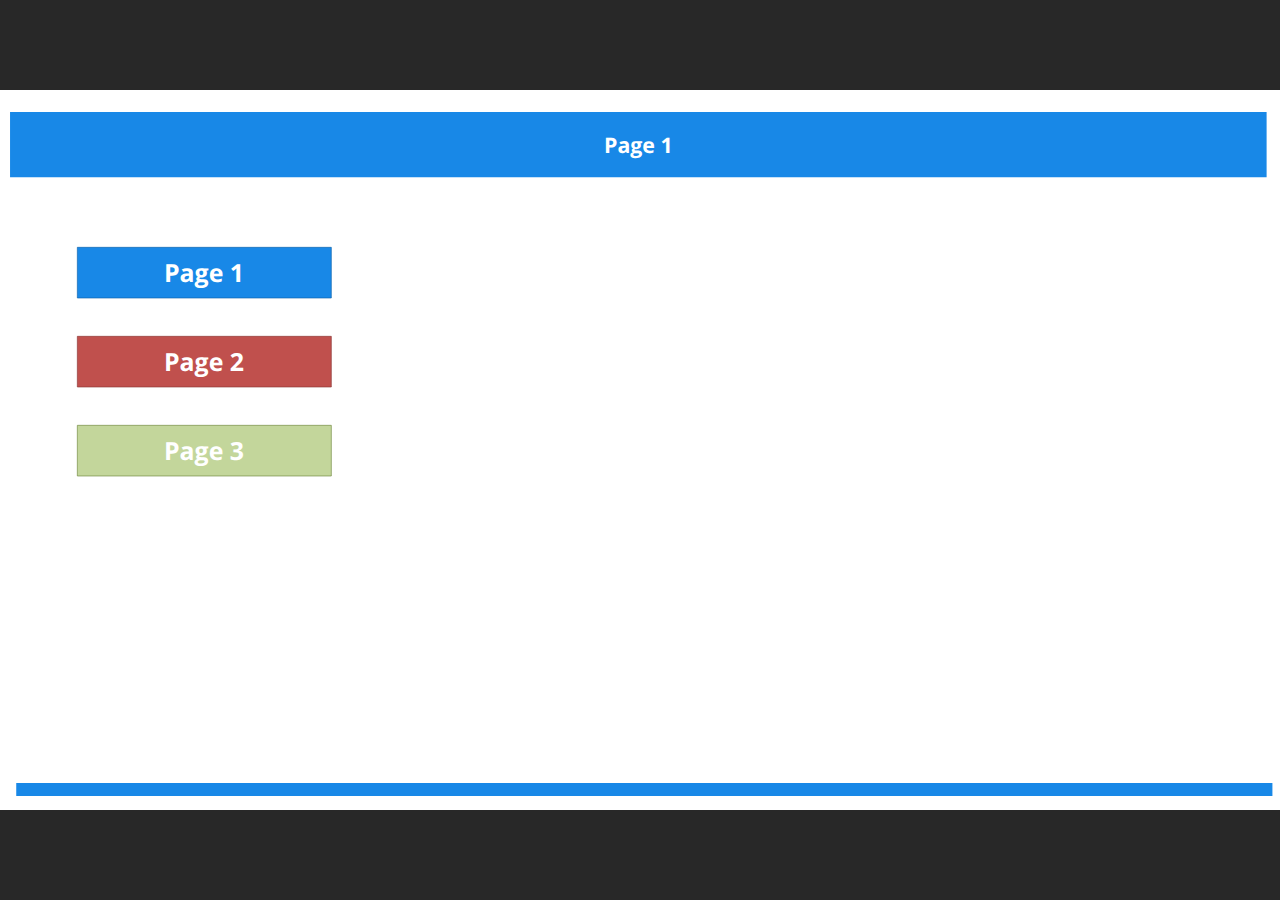
==== docs/source/HTMLTesting/HTMLTesting/Index.html @ 30d28d30 "test html package." ====
﻿<!doctype html>
<html lang="en-US">
<head>
  <meta charset="utf-8">
  <!-- Created using Storyline 360 x64 - http://www.articulate.com  -->
  <!-- version: 3.94.33511.0 -->
  <title>HTML Testing  </title>
  <meta http-equiv="x-ua-compatible" content="IE=edge"/>
  <meta name="viewport" content="width=device-width,initial-scale=1,user-scalable=no,shrink-to-fit=no,minimal-ui"/>
  <meta name="apple-mobile-web-app-capable" content="yes"/>
  <style>
    html, body { height: 100%; padding: 0; margin: 0 }
    #app { height: 100%; width: 100%; }
  </style>

  <script>
    window.DS = {};
    window.globals = {
      DATA_PATH_BASE: '',
      HAS_FRAME: true,
      HAS_SLIDE: true,

      lmsPresent: false,
      tinCanPresent: false,
      cmi5Present: false,
      aoSupport: false,
      scale: 'noscale',
      captureRc: false,
      browserSize: 'optimal',
      bgColor: '#282828',
      features: 'DropInAcc,DropInBase,DropInCore,DropInInteractions,DropInMisc,DropInVectors,DropInVideo,LayerPresentAsDialog,MultipleQuizTracking,UpdatedThemeEditor',
      themeName: 'unified',
      preloaderColor: '#FFFFFF',
      suppressAnalytics: false,
      productChannel: 'stable',
      publishSource: 'storyline',
      aid: 'aid|c17fe154-2e9f-404d-9173-cb4366ecb679',
      cid: 'faf2d0f5-e992-46c9-8f6d-4c5ea5821a64',
      playerVersion: '3.94.33511.0',
      publishTimestamp: '2024-11-22T12:56:40.0475578Z',
      maxIosVideoElements: 10,
      connectionSettings: { message: 'You%20are%20offline.%20Trying%20to%20reconnect...', useDarkTheme: false, mode: 'disabled' },
      hasFeature: function(feature) {
        return this.features.split(',').includes(feature);
      },
      
      parseParams: function(qs) {
        if (window.globals.parsedParams != null) {
          return window.globals.parsedParams;
        }
        qs = (qs || window.location.search.substr(1)).split('+').join(' ');
        var params = {},
            tokens,
            re = /[?&]?([^=]+)=([^&]*)/g;

        while (tokens = re.exec(qs)) {
          params[decodeURIComponent(tokens[1]).trim()] =
            decodeURIComponent(tokens[2]).trim();
        }
        window.globals.parsedParams = params;
        return params;
      }

    };
  </script>
  <script>
    var isIe11 = ('ActiveXObject' in window || window.MSBlobBuilder != null)
      && window.msCrypto != null && !window.ActiveXObject;
    if (isIe11) {
      window.globals.unsupportedBrowser = true;
      document.write(atob('[base64]'));
    }
  </script>

  <script>
    if (window.globals.hasFeature('MultiLanguageSinglePackageSupport')) {
      
      
    }
  </script>

  
  <script>window.THREE = { };</script>
  
</head>
<body style="background: #282828" class="cs-HTML theme-unified">
  <!-- 360 -->
  <script>!function(){var e,i=/iPhone/i,o=/iPod/i,n=/iPad/i,t=/\biOS-universal(?:.+)Mac\b/i,r=/\bAndroid(?:.+)Mobile\b/i,a=/Android/i,d=/(?:SD4930UR|\bSilk(?:.+)Mobile\b)/i,p=/Silk/i,l=/Windows Phone/i,u=/\bWindows(?:.+)ARM\b/i,b=/BlackBerry/i,s=/BB10/i,c=/Opera Mini/i,f=/\b(CriOS|Chrome)(?:.+)Mobile/i,h=/Mobile(?:.+)Firefox\b/i,v=function(e){return void 0!==e&&"MacIntel"===e.platform&&"number"==typeof e.maxTouchPoints&&e.maxTouchPoints>1&&"undefined"==typeof MSStream};e=function(e){var m={userAgent:"",platform:"",maxTouchPoints:0};e||"undefined"==typeof navigator?"string"==typeof e?m.userAgent=e:e&&e.userAgent&&(m={userAgent:e.userAgent,platform:e.platform,maxTouchPoints:e.maxTouchPoints||0}):m={userAgent:navigator.userAgent,platform:navigator.platform,maxTouchPoints:navigator.maxTouchPoints||0};var g=m.userAgent,y=g.split("[FBAN");void 0!==y[1]&&(g=y[0]),void 0!==(y=g.split("Twitter"))[1]&&(g=y[0]);var A=function(e){return function(i){return i.test(e)}}(g),w={apple:{phone:A(i)&&!A(l),ipod:A(o),tablet:!A(i)&&(A(n)||v(m))&&!A(l),universal:A(t),device:(A(i)||A(o)||A(n)||A(t)||v(m))&&!A(l)},amazon:{phone:A(d),tablet:!A(d)&&A(p),device:A(d)||A(p)},android:{phone:!A(l)&&A(d)||!A(l)&&A(r),tablet:!A(l)&&!A(d)&&!A(r)&&(A(p)||A(a)),device:!A(l)&&(A(d)||A(p)||A(r)||A(a))||A(/\bokhttp\b/i)},windows:{phone:A(l),tablet:A(u),device:A(l)||A(u)},other:{blackberry:A(b),blackberry10:A(s),opera:A(c),firefox:A(h),chrome:A(f),device:A(b)||A(s)||A(c)||A(h)||A(f)},any:!1,phone:!1,tablet:!1};return w.any=w.apple.device||w.android.device||w.windows.device||w.other.device,w.phone=w.apple.phone||w.android.phone||w.windows.phone,w.tablet=w.apple.tablet||w.android.tablet||w.windows.tablet,w}(),"object"==typeof exports&&"undefined"!=typeof module?module.exports=e:"function"==typeof define&&define.amd?define((function(){return e})):this.isMobile=e}();
    window.isMobile.apple.tablet = window.isMobile.apple.tablet ||
      (navigator.platform === 'MacIntel' && navigator.maxTouchPoints > 1);
    window.isMobile.apple.device = window.isMobile.apple.device || window.isMobile.apple.tablet;
    window.isMobile.tablet = window.isMobile.tablet || window.isMobile.apple.tablet;
    window.isMobile.any = window.isMobile.any || window.isMobile.apple.tablet;
  </script>

  <div id="focus-sink" tabindex="-1"></div>

  <div id="preso"></div>
  <script>
    (function() {

      var classTypes = [ 'desktop', 'mobile', 'phone', 'tablet' ];

      var addDeviceClasses = function(prefix, testObj) {
        var curr, i;
        for (i = 0; i < classTypes.length; i++) {
          curr = classTypes[i];
          if (testObj[curr]) {
            document.body.classList.add(prefix + curr);
          }
        }
      };

      var params = window.globals.parseParams(),
          isDevicePreview = params.devicepreview === '1',
          isPhoneOverride = params.deviceType === 'phone' || (isDevicePreview && params.phone == '1'),
          isTabletOverride = (params.deviceType === 'tablet' || isDevicePreview) && !isPhoneOverride,
          isMobileOverride = isPhoneOverride || isTabletOverride;

      var deviceView = {
        desktop: !window.isMobile.any && !isMobileOverride,
        mobile: window.isMobile.any || isMobileOverride,
        phone: isPhoneOverride || (window.isMobile.phone && !isTabletOverride),
        tablet: isTabletOverride || window.isMobile.tablet
      };

      window.globals.deviceView = deviceView;
      window.isMobile.desktop = !window.isMobile.any;
      window.isMobile.mobile = window.isMobile.any;

      addDeviceClasses('view-', deviceView);

    })();
  </script>
  
  <script src='story_content/triggers.js' type=text/javascript></script>
<script src='story_content/user.js' type=text/javascript></script>
  <div class="slide-loader"></div>

  <script>
    var doc = document, loader = doc.body.querySelector('.slide-loader'); [ 1, 2, 3 ].forEach(function(n) { var d = doc.createElement('div'); d.style.backgroundColor = window.globals.preloaderColor; d.classList.add('mobile-loader-dot'); d.classList.add('dot' + n); loader.appendChild(d); });
  </script>

  <div class="mobile-load-title-overlay" style="display: none">
    <div class="mobile-load-title">HTML Testing  </div>
  </div>

  <div class="mobile-chrome-warning"></div>

  
<style>
  .warn-connection-dialog {
    display: none;
    background: transparent;
    pointer-events: all;
    position: fixed;
    left: 0;
    top: 0;
    width: 100%;
    height: 100%;
    z-index: 999;
  }

  .warn-connection-content {
    pointer-events: all;
    border-radius: 4px;
    background: white;
    border: 1px solid #E7E7E7;
    color: #333333;
    box-shadow: 0 2px 4px rgba(0, 0, 0, 0.25);
    transition: all 150ms ease-out;
    position: absolute;
    white-space: nowrap;
  }

  .view-phone.is-landscape .warn-connection-content {
    left: 23px;
    bottom: 23px;
  }

  .view-tablet.is-landscape .warn-connection-content {
    left: 50%;
    top: 20px;
    transform: translateX(-50%);
  }

  .view-mobile.is-portrait .warn-connection-content {
    transform: translate(-50%, calc(-100% - 15px));
  }

  .warn-connection-content p {
    display: inline-block;
    margin: 0 8px 0 0;
    line-height: 33px;
    font-size: 11px;
  }

  .warn-connection-content svg {
    position: relative;
    vertical-align: middle;
    margin: 0 2px 2px 8px;
  }

  .view-desktop .warn-connection-content {
    left: 1.5em;
    bottom: 1.5em;
  }

  .view-desktop .warn-connection-content p {
    font-size: 1.1em;
  }

  .is-offline .warn-connection-dialog {
    display: block;
  }

  .is-offline .cs-panel * {
    pointer-events: none !important;
  }

  .is-offline .cs-panel {
    pointer-events: all !important;
  }

  .is-offline #nav-controls * {
    pointer-events: none !important;
  }

  .is-offline #nav-controls {
    pointer-events: all !important;
  }
</style>

<div class="warn-connection-dialog" role="alertdialog" aria-modal="true" tabindex="0" aria-labelledby="warn-connection-message">
  <div class="warn-connection-content">
    <svg width="17" height="15" viewBox="0 0 17 15" xmlns="http://www.w3.org/2000/svg">
      <path fill="#8F0000" stroke="white" d="M16.07,12.98 L15.88,12.23 L9.51,1.21 C8.97,0.26,7.6,0.26,7.06,1.21 L0.69,12.23 C0.15,13.16,0.81,14.36,1.91,14.36 H14.65 C15.47,14.36,16.05,13.7,16.07,12.98 Z"/>
      <path fill="white" stroke="white" d="M8.58,5.5 C8.35,5.28,8.5,5.35,8.21,5.32 C8.09,5.35,7.97,5.49,7.96,5.67 C7.97,5.79,7.98,5.92,7.98,6.04 L7.98,6.04 C7.99,6.17,8,6.31,8.01,6.43 L8.01,6.44 C8.03,6.92,8.06,7.41,8.09,7.9 L8.09,7.9 C8.12,8.39,8.14,8.88,8.17,9.37 C8.17,9.39,8.18,9.42,8.2,9.44 C8.23,9.46,8.25,9.47,8.28,9.47 C8.31,9.47,8.34,9.46,8.35,9.44 C8.37,9.43,8.38,9.4,8.39,9.35 L8.39,9.34 C8.39,9.24,8.4,9.15,8.4,9.05 L8.4,9.05 C8.41,8.96,8.41,8.86,8.42,8.75 C8.43,8.44,8.45,8.12,8.47,7.81 L8.47,7.81 C8.49,7.49,8.51,7.18,8.53,6.87 C8.55,6.46,8.56,6.05,8.59,5.64 L8.6,5.62 C8.6,5.57,8.59,5.53,8.58,5.5 L8.21,5.32 Z"/>
      <circle fill="white" stroke="white" cx="8.3" cy="11.35" r="0.3"/>
    </svg>
    <p id="warn-connection-message">You are offline. Trying to reconnect...</p>
  </div>
</div>

<script>
  (function() {
    window.DS.connection = {
      warningShown: false,
      assets: {},
      loadingAssetGroup: false,
      retryDelay: 500
    };

    var connectionSettings = window.globals.connectionSettings || {};

    var useConnectionMessages = window.AbortController != null &&
      window.location.protocol != 'file:' &&
      connectionSettings.mode === 'normal';

    window.DS.connection.useConnectionMessages = useConnectionMessages;

    var assetCount = 0;
    var checkLoadedId;


    if (useConnectionMessages && connectionSettings != null) {
      var contentEl = document.querySelector('.warn-connection-content');
      var messageEl = contentEl.querySelector('p');

      if (connectionSettings.useDarkTheme) {
        contentEl.style.borderColor = '#BABBBA';
        contentEl.style.backgroundColor = '#282828';
        contentEl.style.color = '#FFFFFF';
      }

      if (connectionSettings.message != null) {
        messageEl.textContent = window.decodeURIComponent(connectionSettings.message);
      }
    }

    function checkAssetsReady() {
      for (var i in DS.connection.assets) {
        if (!DS.connection.assets[i].success) {
          return false;
        }
      }
      return true;
    }

    function stopAssetGroup() {
      if (!useConnectionMessages) { return; }

      assetCount = 0;

      DS.connection.oldAssetGroup = DS.connection.assets;
      DS.connection.assets = {};
      DS.connection.loadingAssetGroup = false;
      clearInterval(checkLoadedId);
    }

    function startAssetGroup() {
      if (!useConnectionMessages) { return; }
      var ticks = 0;
      clearInterval(checkLoadedId);
      checkLoadedId = setInterval(function() {
        var loaded = 0;
        if (assetCount === 0 && loaded === 0) {
          clearInterval(checkLoadedId);
          return;
        }

        for (var i in DS.connection.assets) {
          if (DS.connection.assets[i].success) {
            loaded++;
          }
        }

        if (assetCount === loaded && checkAssetsReady()) {
          for (var i in DS.connection.assets) {
            if (DS.connection.assets[i].action) {
              DS.connection.assets[i].action();
            }
          }
          hideWarning();
          stopAssetGroup();
        }
      }, 100)
    }

    function requiredAsset(url, action, retry, type) {
      if (!useConnectionMessages) { return; }
      if (DS.connection.assets[url]) { return; }

      DS.connection.assets[url] = {
        success: false, action: action, retry: retry, type: type
      };
      assetCount = Object.keys(DS.connection.assets).length;
      if (!DS.connection.loadingAssetGroup) {
        startAssetGroup();
      }
      DS.connection.loadingAssetGroup = true;
    }

    function assetLoaded(url) {
      if (!useConnectionMessages) { return; }
      if (DS.connection.assets[url]) {
        DS.connection.assets[url].success = true;
      }
    }

    function assetFailed(url) {
      if (!useConnectionMessages) { return; }
      if (!DS.connection.assets[url]) {
        if (/\.js$/.test(url) && url.indexOf('transcripts') === -1) {
          setTimeout(function() {
            if (DS.connection.lastSlideLoaded != null) {
              DS.connection.lastSlideLoaded();
            }
          }, DS.connection.retryDelay);
        }
        return;
      }
      if (!DS.connection.warningShown) { showWarning(); }
      if (DS.connection.assets[url].retry) {
        setTimeout(function() {
          if (!DS.connection.assets[url].success) {
            DS.connection.assets[url].retry()
          }
        }, DS.connection.retryDelay);
      }
    }

    function hideWarning() {
      document.body.classList.remove('is-offline');
      DS.connection.warningShown = false;
      enableKeys();
    }
    DS.connection.hideWarning = hideWarning

    function showWarning(btn) {
      document.body.classList.add('is-offline')
      DS.connection.warningShown = true;
      updateWarningPosition();
      disableKeys();
    }

    function updateWarningPosition() {
      if (!DS.connection.warningShown) {
        return;
      }

      var isPortrait = document.body.classList.contains('is-portrait');
      var isMobile = document.body.classList.contains('view-mobile');
      var warningEl = document.querySelector('.warn-connection-content');

      if (isPortrait && isMobile) {
        var slide = document.querySelector('.primary-slide');
        var slideRect = slide != null
          ? slide.getBoundingClientRect()
          : { top: window.innerHeight, left: 0, width: window.innerWidth };

        warningEl.style.top = `${slideRect.top}px`
        warningEl.style.left = `${slideRect.left + slideRect.width / 2}px`
      } else {
        warningEl.style.top = null;
        warningEl.style.left = null;
      }

      window.requestAnimationFrame(updateWarningPosition);
    }

    function onDisableKeyDown(e) {
      e.preventDefault();
      e.stopImmediatePropagation();
    }

    function onDisableKeyUp(e) {
      e.preventDefault();
      e.stopImmediatePropagation();
    }

    var accStyle = document.createElement('style');
    var warnDialogEl = document.querySelector('.warn-connection-dialog');

    function disableKeys() {
      if (DS.views && DS.views.nsStack && DS.views.nsStack.length === 1) {
        DS.views.nsStack[0].tabReachable = false
        DS.views.nsStack[0].updateTabIndex(true, true);
      }

      accStyle.innerHTML = '.acc-shadow-dom { display: none; }';
      document.body.appendChild(accStyle);

      warnDialogEl.parentNode.append(warnDialogEl);
      warnDialogEl.focus();
    }

    function enableKeys() {
      accStyle.remove();
      if (DS.views && DS.views.nsStack && DS.views.nsStack.length === 1 && DS.views.nsStack[0].name === '_frame') {
        DS.views.nsStack[0].tabReachable = true;
        DS.views.nsStack[0].updateTabIndex();
      }
    }

    // these will all be noops if the feature flag isn't set in
    // the data and `window.globals.features`
    DS.connection.requiredAsset = requiredAsset;
    DS.connection.assetLoaded = assetLoaded;
    DS.connection.assetFailed = assetFailed;
    DS.connection.stopAssetGroup = stopAssetGroup;
    DS.connection.startAssetGroup = startAssetGroup;
  })();
</script>


  <script>
    
    if (window.autoSpider && window.vInterfaceObject) {
      document.querySelector('.mobile-load-title-overlay').style.display = 'none';
    }
  </script>

  

  <link rel="stylesheet" href="html5/data/css/output.min.css" data-noprefix/>
</body>
<script src="html5/lib/scripts/bootstrapper.min.js"></script>
</html>
---- docs/source/HTMLTesting/HTMLTesting/html5/data/css/output.min.css ----
@font-face {
  font-family: 'LatoBold Charset1_ Bold2E542850';
  src: url('[data-uri]');
  font-style: normal;
  font-weight: normal;
}
@font-face {
  font-family: 'Lato Charset1_ 6DYncIAYF6C601F3';
  src: url('[data-uri]');
  font-style: normal;
  font-weight: normal;
}
@font-face {
  font-family: 'Open SansBold CharsBold15A2DD6D';
  src: url('[data-uri]');
  font-style: normal;
  font-weight: normal;
}
@font-face {
  font-family: 'Open SansBold CharsBoldE47A47C6';
  src: url('[data-uri]');
  font-style: normal;
  font-weight: normal;
}
.cs-HTML {
  background: rgba(40, 40, 40, 1);
}
.cs-npnxnanbnsnfns00000000001 .cs-infopanel  {
  box-shadow: 0 1px 0 rgba(0, 0, 0, 0);
  background: rgba(255, 255, 255, 1);
}
.cs-npnxnanbnsnfns00000000001 .cs-infopanel .cs-link {
  color: rgba(186, 187, 186, 1);
}
.cs-npnxnanbnsnfns00000000001 .cs-infopanel .cs-link:hover {
  color: rgba(255, 255, 255, 1);
}
.cs-npnxnanbnsnfns00000000001 .cs-infopanel .cs-name {
  color: rgba(68, 68, 68, 1);
}
.cs-npnxnanbnsnfns00000000001 .cs-infopanel .cs-title {
  color: rgba(153, 153, 153, 1);
}
.cs-npnxnanbnsnfns00000000001 .cs-infopanelpopup  {
  box-shadow: 0 1px 0 rgba(0, 0, 0, 0);
  background: rgba(0, 0, 0, 0);
}
.cs-npnxnanbnsnfns00000000001 .cs-infopanelpopup .cs-link {
  color: rgba(255, 0, 0, 1);
}
.cs-npnxnanbnsnfns00000000001 .cs-infopanelpopup .cs-link:hover {
  color: rgba(255, 255, 255, 1);
}
.cs-npnxnanbnsnfns00000000001 .cs-infopanelpopup .cs-name {
  color: rgba(255, 255, 255, 1);
}
.cs-npnxnanbnsnfns00000000001 .cs-infopanelpopup .cs-bio {
  color: rgba(186, 187, 186, 1);
}
.cs-npnxnanbnsnfns00000000001 .cs-timer  {
  color: rgba(186, 187, 186, 1);
}
.cs-npnxnanbnsnfns00000000001 .cs-duration stop:first-child {
  stop-color: rgba(60, 60, 60, 1);
}
.cs-npnxnanbnsnfns00000000001 .cs-duration stop:last-child {
  stop-color: rgba(60, 60, 60, 1);
}
.cs-npnxnanbnsnfns00000000001 .cs-elapsed stop:first-child {
  stop-color: rgba(254, 227, 71, 1);
}
.cs-npnxnanbnsnfns00000000001 .cs-elapsed stop:last-child {
  stop-color: rgba(254, 227, 71, 1);
}
.cs-npnxnanbnsnfns00000000001 .cs-timer .cs-pie .cs-innerstroke {
  stroke: rgba(199, 199, 199, 1);
}
.cs-npnxnanbnsnfns00000000001 .cs-timer .cs-pie .cs-innerborder {
  stroke: rgba(255, 255, 255, 1);
}
.cs-npnxnanbnsnfns00000000001 .cs-window  {
  box-shadow: 0 8px 5px rgba(0, 0, 0, 0.2);
  border-color: rgba(49, 99, 0, 0);
  background: rgba(33, 33, 33, 1);
  color: rgba(248, 248, 248, 1);
}
.cs-npnxnanbnsnfns00000000001 .cs-window .cs-diva {
  border-color: rgba(78, 78, 78, 1);
}
.cs-npnxnanbnsnfns00000000001 .cs-window .cs-divb {
  border-color: rgba(78, 78, 78, 0);
}
.cs-npnxnanbnsnfns00000000001 .cs-editor .cs-editor-slide {
  color: rgba(226, 226, 226, 1);
}
.cs-npnxnanbnsnfns00000000001 .cs-editor .cs-editor-html {
  color: rgba(186, 187, 186, 1);
}
.cs-npnxnanbnsnfns00000000001 .cs-editor .cs-editor-button {
  text-shadow: 0 1px 0 rgba(0, 0, 0, 0);
  color: rgba(255, 255, 255, 1);
  border-color: rgba(211, 211, 211, 1);
  background: rgba(34, 34, 34, 1);
}
.cs-npnxnanbnsnfns00000000001 .cs-editor .cs-editor-button:hover {
  background: rgba(68, 68, 68, 1);
}
.cs-npnxnanbnsnfns00000000001 .cs-editor .cs-editor-button:active {
  background: rgba(68, 68, 68, 1);
}
.cs-npnxnanbnsnfns00000000001 .cs-listitem  {
  color: rgba(186, 187, 186, 1);
  border-color: none;
  border: 1px solid transparent;
}
.cs-npnxnanbnsnfns00000000001 .cs-listitem:hover {
  background: rgba(255, 255, 255, 0.06);
  border-color: rgba(108, 108, 108, 1) !important;
  border-width: 1px;
  border-radius: 2px;
  border-style: solid;
  box-sizing: border-box;
}
.cs-npnxnanbnsnfns00000000001 .cs-listitem.hover {
  background: rgba(255, 255, 255, 0.06);
  border-color: rgba(108, 108, 108, 1) !important;
  border-width: 1px;
  border-radius: 2px;
  border-style: solid;
  box-sizing: border-box;
}
.cs-npnxnanbnsnfns00000000001 .cs-glossary  {
  color: rgba(186, 187, 186, 1);
}
.cs-npnxnanbnsnfns00000000001 .cs-glossary .cs-scrolling-panel {
  background: rgba(0, 0, 0, 0);
}
.cs-npnxnanbnsnfns00000000001 .cs-glossary .cs-term.cs-selected .cs-choice-list-trigger {
  color: rgba(255, 255, 255, 1);
  background: rgba(255, 255, 255, 1);
}
.cs-npnxnanbnsnfns00000000001 .cs-glossary .cs-term.cs-selected .cs-choice-list-trigger:focus {
  color: rgba(255, 255, 255, 1);
  background: rgba(255, 255, 255, 1);
}
.cs-npnxnanbnsnfns00000000001 .cs-glossary .cs-term:hover .cs-choice-list-trigger {
  background: rgba(186, 187, 186, 1);
}
.cs-npnxnanbnsnfns00000000001 .cs-glossary .cs-term.hover .cs-choice-list-trigger {
  background: rgba(186, 187, 186, 1);
}
.cs-npnxnanbnsnfns00000000001 .cs-glossary .cs-term .cs-choice-list-trigger:focus {
  background: rgba(186, 187, 186, 1);
}
.cs-npnxnanbnsnfns00000000001 .cs-glossary .cs-diva {
  border-color: rgba(0, 0, 0, 0);
}
.cs-npnxnanbnsnfns00000000001 .cs-glossary .cs-divb {
  border-color: rgba(0, 0, 0, 0);
}
.cs-npnxnanbnsnfns00000000001 .cs-glossary .cs-divc {
  border-color: rgba(0, 0, 0, 0);
}
.cs-npnxnanbnsnfns00000000001 .cs-glossary .cs-heading {
  color: rgba(248, 248, 248, 1);
  font-weight: 700;
}
.note-content p span {
  color: rgba(186, 187, 186, 1);
  line-height: 1.4em;
  font-size: 103.769%;
}
.cs-npnxnanbnsnfns00000000001 .cs-resource .cs-separator {
  border-color: rgba(0, 0, 0, 0);
}
.cs-npnxnanbnsnfns00000000001 .cs-outline  {
  color: rgba(45, 45, 45, 1);
}
.cs-npnxnanbnsnfns00000000001 .cs-outline .cs-diva {
  border-color: rgba(0, 0, 0, 0);
}
.cs-npnxnanbnsnfns00000000001 .cs-outline .cs-divb {
  border-color: rgba(0, 0, 0, 0);
}
.cs-npnxnanbnsnfns00000000001 .cs-outline .cs-divc {
  border-color: rgba(0, 0, 0, 0);
}
.cs-npnxnanbnsnfns00000000001 .cs-outline .cs-search-filter:hover {
  color: rgba(0, 0, 0, 0);
}
.cs-npnxnanbnsnfns00000000001 .cs-outline .cs-search-filter.hover {
  color: rgba(0, 0, 0, 0);
}
.cs-npnxnanbnsnfns00000000001 .cs-transcript  {
  color: rgba(255, 255, 255, 1);
}
.cs-npnxnanbnsnfns00000000001 .cs-transcript .cs-div {
  border-color: rgba(0, 0, 0, 0);
}
.cs-npnxnanbnsnfns00000000001 .cs-tabs:not(.topmenu-item) {
  color: rgba(248, 248, 248, 1);
}
.cs-npnxnanbnsnfns00000000001 .cs-tabs .cs-inner-button:not(.topmenu-item) {
  text-shadow: 0 1px 0 rgba(0, 0, 0, 0);
}
.cs-npnxnanbnsnfns00000000001 .cs-tabs:hover:not(.topmenu-item) {
  color: rgba(248, 248, 248, 1);
}
.cs-npnxnanbnsnfns00000000001 .cs-tabs.cs-selected {
  background: rgba(0, 0, 0, 0);
  color: rgba(248, 248, 248, 1);
}
.cs-npnxnanbnsnfns00000000001 .cs-seekcontrol  {
  background: rgba(0, 0, 0, 0);
  border-color: rgba(0, 0, 0, 0);
}
.cs-npnxnanbnsnfns00000000001 .cs-seekcontrol .cs-button:hover .cs-icon {
  fill: rgba(255, 255, 255, 1);
}
.cs-npnxnanbnsnfns00000000001 .cs-seekcontrol .cs-button.hover .cs-icon {
  fill: rgba(255, 255, 255, 1);
}
.cs-npnxnanbnsnfns00000000001 .cs-seekcontrol .cs-button .cs-icon-shadow {
  fill: rgba(0, 0, 0, 0);
}
.cs-npnxnanbnsnfns00000000001 .cs-seekcontrol .cs-button .cs-icon {
  fill: rgba(180, 180, 180, 1);
}
.cs-npnxnanbnsnfns00000000001 .cs-seekcontrol .cs-seek .cs-fill {
  background: rgba(255, 255, 255, 0.6);
}
.cs-npnxnanbnsnfns00000000001 .cs-seekcontrol .cs-seek {
  background: rgba(108, 108, 108, 1);
  border-color: rgba(0, 0, 0, 0);
}
.cs-npnxnanbnsnfns00000000001 .cs-searchinput .cs-input {
  color: rgba(186, 187, 186, 1);
  border-color: rgba(0, 0, 0, 0);
  background: rgba(255, 255, 255, 0.06);
}
.cs-npnxnanbnsnfns00000000001 .cs-searchinput .cs-input:focus {
  color: rgba(248, 248, 248, 1);
  background: rgba(41, 41, 41, 1);
}
.cs-npnxnanbnsnfns00000000001 .cs-searchinput .cs-input:hover {
  box-shadow: inset 0 0 1px 0 rgba(69, 126, 19, 0);
}
.cs-npnxnanbnsnfns00000000001 .cs-searchinput .cs-input.hover {
  box-shadow: inset 0 0 1px 0 rgba(69, 126, 19, 0);
}
.cs-npnxnanbnsnfns00000000001 .cs-searchinput .cs-button .cs-icon {
  fill: rgba(186, 187, 186, 1);
}
.cs-npnxnanbnsnfns00000000001 .cs-searchinput .cs-button:hover {
  fill: rgba(63, 133, 0, 1);
}
.cs-npnxnanbnsnfns00000000001 .cs-searchinput .cs-button.hover {
  fill: rgba(63, 133, 0, 1);
}
.cs-npnxnanbnsnfns00000000001 .cs-menu  {
  box-shadow: 0 1px 0 rgba(0, 0, 0, 0);
  background: rgba(33, 33, 33, 1);
}
.cs-npnxnanbnsnfns00000000001 .cs-topmenu-item.active .cs-tab {
  background: rgba(33, 33, 33, 1);
}
.cs-npnxnanbnsnfns00000000001 .cs-logo  {
  box-shadow: 0 1px 0 rgba(37, 75, 0, 1);
  background: rgba(255, 255, 255, 0);
}
.cs-npnxnanbnsnfns00000000001 .cs-checkbox  {
  color: rgba(255, 255, 255, 1);
}
.cs-npnxnanbnsnfns00000000001 .cs-checkbox:hover {
  border-color: rgba(175, 221, 130, 1);
}
.cs-npnxnanbnsnfns00000000001 .cs-checkbox.hover {
  border-color: rgba(175, 221, 130, 1);
}
.cs-npnxnanbnsnfns00000000001 .cs-checkbox .cs-box {
  color: rgba(255, 255, 255, 1);
  border-color: rgba(42, 83, 0, 1);
}
.cs-npnxnanbnsnfns00000000001 .cs-checkbox .cs-box:checked::after {
  color: rgba(43, 196, 0, 1);
}
.cs-npnxnanbnsnfns00000000001 .cs-button  {
  text-shadow: 0 1px 0 rgba(0, 0, 0, 0);
  color: rgba(186, 187, 186, 1);
  border-color: rgba(0, 0, 0, 0);
  background: rgba(0, 0, 0, 0);
  box-shadow: 0 1px 0 rgba(0, 0, 0, 0);
}
.cs-npnxnanbnsnfns00000000001 .cs-button .cs-icon {
  fill: rgba(186, 187, 186, 1);
}
.cs-npnxnanbnsnfns00000000001 .cs-button .cs-icon-shadow {
  fill: rgba(0, 0, 0, 0);
}
.cs-npnxnanbnsnfns00000000001 .cs-button:hover {
  background: rgba(248, 248, 248, 1);
}
.cs-npnxnanbnsnfns00000000001 .cs-button.hover {
  background: rgba(248, 248, 248, 1);
}
.cs-npnxnanbnsnfns00000000001 .cs-button:active {
  background: rgba(0, 0, 0, 0);
}
.cs-npnxnanbnsnfns00000000001 .cs-button.cs-disabled:hover {
  background: rgba(0, 0, 0, 0);
}
.cs-npnxnanbnsnfns00000000001 .cs-button.cs-disabled.hover {
  background: rgba(0, 0, 0, 0);
}
.cs-npnxnanbnsnfns00000000001 .cs-button.cs-disabled:active {
  background: rgba(0, 0, 0, 0);
}
.cs-npnxnanbnsnfns00000000001 .cs-button.cs-volume:hover {
  background: rgba(0, 0, 0, 0);
}
.cs-npnxnanbnsnfns00000000001 .cs-button.cs-volume.hover {
  background: rgba(0, 0, 0, 0);
}
.cs-npnxnanbnsnfns00000000001 .cs-button.cs-volume:active {
  background: rgba(0, 0, 0, 0);
}
.cs-npnxnanbnsnfns00000000001.cs-base  {
  color: rgba(186, 187, 186, 1);
  border-color: rgba(40, 40, 40, 1);
  background: rgba(40, 40, 40, 1);
}
.cs-npnxnanbnsnfns00000000001.cs-base .cs-separator .cs-diva {
  background: rgba(69, 69, 69, 1);
}
.cs-npnxnanbnsnfns00000000001.cs-base .cs-separator .cs-divb {
  background: rgba(0, 0, 0, 0);
}
.cs-npnxnanbnsnfns00000000001.cs-base .cs-topmenu-item.active .cs-tab {
  border-color: rgba(69, 69, 69, 1);
}
.cs-npnxnanbnsnfns00000000001.cs-base .cs-topmenu-item.active .cs-panel {
  border-color: rgba(69, 69, 69, 1);
}
.cs-npnxnanbnsnfns00000000001.cs-base .cs-left {
  background: rgba(33, 33, 33, 1);
}
.cs-npnxnanbnsnfns00000000001.cs-base .cs-area-primary .cs-slide-container {
  background: rgba(40, 40, 40, 1);
}
.cs-npnxnanbnsnfns00000000001.cs-base.cs-custom-theme .cs-brandhighlight-bg {
  background: rgba(79, 189, 244, 1) !important;
}
.cs-npnxnanbnsnfns00000000001.cs-base.cs-custom-theme .cs-brandhighlight-secondary-bg {
  background: rgba(255, 255, 255, 1) !important;
}
.cs-npnxnanbnsnfns00000000001.cs-base.cs-custom-theme .cs-brandhighlight-border {
  border-color: rgba(79, 189, 244, 1) !important;
}
.cs-npnxnanbnsnfns00000000001.cs-base.cs-custom-theme .cs-brandhighlight-text {
  color: rgba(79, 189, 244, 1) !important;
}
.cs-npnxnanbnsnfns00000000001.cs-base.cs-custom-theme .cs-brandhighlight-fill {
  fill: rgba(79, 189, 244, 1) !important;
}
.cs-npnxnanbnsnfns00000000001.cs-base.cs-custom-theme .cs-listitem.cs-selected {
  background-color: rgba(255, 255, 255, 0.06) !important;
}
.cs-npnxnanbnsnfns00000000001 .cs-volume::-moz-range-thumb {
  border-color: rgba(43, 85, 0, 1);
  box-shadow: inset 0 0 1px 0 rgba(43, 85, 0, 1);
  background: rgba(255, 255, 255, 1);
}
.cs-npnxnanbnsnfns00000000001 .cs-volume::-ms-thumb {
  border-color: rgba(43, 85, 0, 1);
  box-shadow: inset 0 0 1px 0 rgba(43, 85, 0, 1);
  background: rgba(255, 255, 255, 1);
}
.cs-npnxnanbnsnfns00000000001 .cs-volume::-webkit-slider-thumb {
  border-color: rgba(43, 85, 0, 1);
  box-shadow: inset 0 0 1px 0 rgba(43, 85, 0, 1);
  background: rgba(255, 255, 255, 1);
}
.cs-npnxnanbnsnfns00000000001 .cs-volume::-moz-range-track {
  border-color: rgba(66, 140, 1, 1);
  background: rgba(108, 108, 108, 1);
}
.cs-npnxnanbnsnfns00000000001 .cs-volume::-ms-track {
  border-color: rgba(66, 140, 1, 1);
  background: rgba(108, 108, 108, 1);
}
.cs-npnxnanbnsnfns00000000001 .cs-volume::-webkit-slider-runnable-track {
  border-color: rgba(66, 140, 1, 1);
  background: rgba(108, 108, 108, 1);
}
body.show-focus .tab-focus-box {
  box-shadow: 0 0 0 1px rgba(255, 255, 0, 1), 0 0 0 3px rgba(0, 32, 96, 1), 0 0 5px 5px rgba(255, 255, 0, 1);
  border-color: transparent;
  outline: 2px transparent solid;
}
.skipnav {
  box-shadow: 0 0 0 1px rgba(255, 255, 0, 1), 0 0 0 3px rgba(0, 32, 96, 1), 0 0 5px 5px rgba(255, 255, 0, 1);
  border-color: transparent;
  outline: 2px transparent solid;
}
.cs-npnxnanbnsnfns00000000001 .cs-listitem:hover {
  color: none;
}
.cs-npnxnanbnsnfns00000000001 .cs-listitem.hover {
  color: none;
}
.cs-npnxnanbnsnfns00000000001 .cs-listitem.cs-viewed {
  color: #BABBBA;
}
.cs-npnxnanbnsnfns00000000001 .cs-listitem {
  color: #BABBBA;
}
.cs-npnxnanbnsnfns00000000001 .cs-listitem:hover .cs-icon-carrot * {
  fill: none;
}
.cs-npnxnanbnsnfns00000000001 .cs-listitem.hover .cs-icon-carrot * {
  fill: none;
}
.cs-npnxnanbnsnfns00000000001 .cs-listitem .cs-icon-carrot {
  color: none;
  top: calc(3px);
}
.cs-npnxnanbnsnfns00000000001 .cs-listitem .cs-icon-carrot .cs-shadow {
  color: #F8F8F8;
}
.cs-npnxnanbnsnfns00000000001 .item-collapsible .is-scene {
  color: #F8F8F8 !important;
  font-weight: 700;
}
.cs-npnxnanbnsnfns00000000001 .is-scene .cs-icon-carrot * {
  color: #F8F8F8 !important;
  font-weight: 700;
}
.cs-npnxnanbnsnfns00000000001 .is-scene:not(.outline-links-collapse) > a {
  color: #F8F8F8;
}
.cs-npnxnanbnsnfns00000000001 .is-scene:not(.outline-links-collapse) .cs-icon-carrot * {
  fill: none !important;
  color: #F8F8F8 !important;
}
.cs-npnxnanbnsnfns00000000001 .tabs, .cs-npnxnanbnsnfns00000000001 .cs-logo {
  border-bottom: 1px solid rgba(108, 108, 108, 1);
}
.cs-npnxnanbnsnfns00000000001 .area-secondary-wrapper:after {
  background-image: url('[data-uri]');
  background-size: 100%;
}
.cs-npnxnanbnsnfns00000000001 .panel-footer {
  background: #212121;
}
.cs-npnxnanbnsnfns00000000001 #outline-search {
  background: rgba(255, 255, 255, 0.06);
  border-color: rgba(108, 108, 108, 1);
  border-width: 1px;
  border-style: solid;
}
.cs-npnxnanbnsnfns00000000001 .topmenu-panel #outline-search {
  background: #545454;
}
.cs-npnxnanbnsnfns00000000001 .search-icon circle, .cs-npnxnanbnsnfns00000000001 .search-icon path {
  stroke: #BABBBA;
}
.cs-npnxnanbnsnfns00000000001 #outline-search input[type   =search] {
  color: #F8F8F8;
}
.cs-npnxnanbnsnfns00000000001 #outline-search ::-webkit-input-placeholder {
  color: #BABBBA !important;
}
.cs-npnxnanbnsnfns00000000001 #outline-search :-ms-input-placeholder {
  color: #BABBBA !important;
}
.cs-npnxnanbnsnfns00000000001 #outline-search ::-moz-placeholder {
  color: #BABBBA !important;
  opacity: 1;
}
.cs-npnxnanbnsnfns00000000001 .cs-topmenu-item.active, body:not(.is-touchable-tablet) .cs-npnxnanbnsnfns00000000001 .cs-topmenu-item:hover {
  color: #F8F8F8;
}
.cs-npnxnanbnsnfns00000000001 .cs-topmenu-item.button-tapped {
  color: #F8F8F8;
}
.cs-npnxnanbnsnfns00000000001 .cs-topmenu-item.active .cs-tab, .cs-npnxnanbnsnfns00000000001 .cs-topmenu-item .cs-tab {
  background: transparent !important;
  border: none !important;
}
.cs-npnxnanbnsnfns00000000001 .top-tabs-drop-icon div {
  background: #BABBBA;
}
.cs-npnxnanbnsnfns00000000001 .cs-panel.topmenu-panel .panel-content, .cs-npnxnanbnsnfns00000000001 .top-tabs-drop {
  background: #212121;
}
.cs-npnxnanbnsnfns00000000001 .cs-topmenu-item.active .cs-panel {
  background: #212121;
}
.cs-npnxnanbnsnfns00000000001 .cs-menu.topmenu-panel, .cs-npnxnanbnsnfns00000000001 .top-tabs-drop {
  border: 1px solid rgba(69, 69, 69, 1) !important;
  border-radius: 3px;
}
.cs-npnxnanbnsnfns00000000001 .resources .resources-list a:hover {
  background: rgba(255, 255, 255, 0.06);
}
body:not(.is-touchable-tablet) .cs-npnxnanbnsnfns00000000001 .resources .resources-list a:hover {
  background: rgba(255, 255, 255, 0.06);
}
.cs-npnxnanbnsnfns00000000001 .resources .resources-list a.hover {
  background: rgba(255, 255, 255, 0.06);
}
body:not(.is-touchable-tablet) .cs-npnxnanbnsnfns00000000001 .resources .resources-list a.hover {
  background: rgba(255, 255, 255, 0.06);
}
.cs-npnxnanbnsnfns00000000001 .resources .resources-list a.button-tapped {
  background: rgba(255, 255, 255, 0.06);
}
.cs-npnxnanbnsnfns00000000001 .cs-icon path, .cs-npnxnanbnsnfns00000000001 .cs-icon rect, .cs-npnxnanbnsnfns00000000001 .cs-icon polygon, .cs-npnxnanbnsnfns00000000001 .menu-icon-wrapper.menu-icon-wrapper-hover path {
  fill: #BABBBA;
}
.cs-npnxnanbnsnfns00000000001 .cs-icon .icon-stroke-only {
  fill: none !important;
  stroke: #BABBBA !important;
}
body:not(.is-touchable-tablet) .cs-npnxnanbnsnfns00000000001 .cs-button:hover .cs-icon path, body:not(.is-touchable-tablet) .cs-npnxnanbnsnfns00000000001 .cs-button:hover .cs-icon rect, body:not(.is-touchable-tablet) .cs-npnxnanbnsnfns00000000001 .cs-button:hover .cs-icon polygon {
  fill: #F8F8F8;
}
body:not(.is-touchable-tablet) .cs-npnxnanbnsnfns00000000001 .cs-tabs:hover .search-icon circle, body:not(.is-touchable-tablet) .cs-npnxnanbnsnfns00000000001 .cs-tabs:hover .search-icon path {
  stroke: #F8F8F8;
}
.cs-npnxnanbnsnfns00000000001 .cs-button.button-tapped .cs-icon path, .cs-npnxnanbnsnfns00000000001 .cs-button.button-tapped .cs-icon rect, .cs-npnxnanbnsnfns00000000001 .cs-button.button-tapped .cs-icon polygon {
  fill: #F8F8F8;
}
body:not(.is-touchable-tablet) .cs-npnxnanbnsnfns00000000001 .cs-button:hover .cs-icon .icon-stroke-only {
  fill: none !important;
  stroke: #F8F8F8 !important;
}
.cs-npnxnanbnsnfns00000000001 .cs-button:button-tapped .cs-icon .icon-stroke-only {
  fill: none !important;
  stroke: #F8F8F8 !important;
}
.cs-npnxnanbnsnfns00000000001 .menu-icon-wrapper.menu-icon-wrapper-hover svg path {
  fill: #F8F8F8;
}
.floating-sidebar:not(.sidebar-closed) .cs-npnxnanbnsnfns00000000001 #hamburger .menu-icon-wrapper svg path {
  fill: #BABBBA;
}
.floating-sidebar:not(.sidebar-closed) .cs-npnxnanbnsnfns00000000001 #hamburger .menu-icon-wrapper.menu-icon-wrapper-hover svg path {
  fill: #F8F8F8;
}
.cs-npnxnanbnsnfns00000000001 .volume .btn:before {
  background-image: url('[data-uri]');
}
.cs-npnxnanbnsnfns00000000001 .volume-track {
  background: #6C6C6C;
}
.cs-npnxnanbnsnfns00000000001 .volume-icon circle {
  stroke: #BABBBA;
}
.cs-npnxnanbnsnfns00000000001 .cs-settings > .settings-panel {
  background: #212121;
  border: 1px solid rgba(69, 69, 69, 1) !important;
  border-radius: 3px;
}
.cs-npnxnanbnsnfns00000000001 .cs-settings > .panel-down-arrow {
  fill: #212121;
}
.cs-npnxnanbnsnfns00000000001 .switch-toggle .border {
  stroke: #7C7C7C;
}
.cs-npnxnanbnsnfns00000000001 .switch-toggle .thumb-off .thumb {
  fill: #A2A2A2;
}
.cs-npnxnanbnsnfns00000000001 .switch-toggle .thumb-on .track {
  fill: rgba(79, 189, 244, 1);
}
.cs-npnxnanbnsnfns00000000001 .switch-toggle .thumb-off .track {
  fill: rgba(255, 255, 255, 0.1);
}
.cs-npnxnanbnsnfns00000000001 .switch-label {
  color: #BABBBA;
}
.cs-npnxnanbnsnfns00000000001 .cs-panel .scrollarea-btn:after {
  background: rgba(179, 180, 179, 0.75);
}
.scrollarea-scrollbar:hover .scrollarea-btn:after, .scrollarea-scrollbar.highlight-scrollbar .scrollarea-btn:after {
  background: rgba(179, 180, 179, 0.75);
}
.floating-sidebar .sidebar-overlay {
  background: rgba(0, 0, 0, 0.85);
}
.cs-npnxnanbnsnfns00000000001 .overlay-message {
  background: rgba(0, 0, 0, 0.85);
}
.cs-npnxnanbnsnfns00000000001 .top-ui-bg, .cs-npnxnanbnsnfns00000000001 .bottom-ui-bg, .cs-npnxnanbnsnfns00000000001 .right-ui-bg, .cs-npnxnanbnsnfns00000000001 .left-ui-bg {
  background: rgba(40, 40, 40, 0.8);
}
.cs-npnxnanbnsnfns00000000001 .circle-progress-bg {
  fill: #282828;
}
.cs-npnxnanbnsnfns00000000001 .circle-progress-well {
  fill: #6C6C6C;
}
.cs-npnxnanbnsnfns00000000001 .circle-progress-pie {
  stroke: #6C6C6C;
}
.cs-npnxnanbnsnfns00000000001 .lightbox .option-pane {
  background: rgba(40, 40, 40, 0.8);
}
.cs-npnxnanbnsnfns00000000001 .lightbox .option-pane:before {
  background: #282828;
}
.cs-npnxnanbnsnfns00000000001 .message-window {
  background: #212121;
  border: 1px solid rgba(255, 255, 255, 1) !important;
  border-radius: 3px;
}
.cs-npnxnanbnsnfns00000000001 .message-window-header p, .cs-npnxnanbnsnfns00000000001 .message-window-text {
  color: #F8F8F8;
}
.cs-npnxnanbnsnfns00000000001 .message-window-header p {
  border-bottom: 1px solid rgba(255, 255, 255, 1);
}
.cs-npnxnanbnsnfns00000000001 .message-window button.slide-object-button {
  border: 1px solid rgba(255, 255, 255, 1) !important;
}
.cs-npnxnanbnsnfns00000000001 .message-window button.slide-object-button:hover {
  background: rgba(255, 255, 255, 0.06) !important;
}
.message-window .slide-object-button tspan, .message-window .slide-object-button-text tspan {
  fill: #F8F8F8 !important;
}
body:not(.is-touchable-tablet) .cs-npnxnanbnsnfns00000000001 .cs-button:hover .text {
  color: #F8F8F8;
}
.cs-npnxnanbnsnfns00000000001 .cs-button.button-tapped .text {
  color: #F8F8F8;
}
.cs-npnxnanbnsnfns00000000001.cs-base {
  background: #282828;
}
.cs-npnxnanbnsnfns00000000001 .cs-menu {
  background: transparent;
}
.cs-npnxnanbnsnfns00000000001 .progress-bar .progress-bar-fill:after {
  background: #FFFFFF !important;
}
.cs-npnxnanbnsnfns00000000001 .volume-dot {
  background: #FFFFFF !important;
}
.fn-npnxnanbsnfns00000000001 {
  font-family: 'Lato22AB4CAF';
  -webkit-font-variant-ligatures: no-common-ligatures;
  font-variant-ligatures: no-common-ligatures;
}
.fn-pxabnsnfns00000000001 {
  font-family: 'Lato22AB4CAF';
  -webkit-font-variant-ligatures: no-common-ligatures;
  font-variant-ligatures: no-common-ligatures;
}
.fn-npxnabnsnfns00000000001 {
  font-family: 'Lato22AB4CAF';
  -webkit-font-variant-ligatures: no-common-ligatures;
  font-variant-ligatures: no-common-ligatures;
}
.fn-npnxnanbnsnfns00000000001 {
  font-family: 'Lato22AB4CAF';
  -webkit-font-variant-ligatures: no-common-ligatures;
  font-variant-ligatures: no-common-ligatures;
}
.fn-pxabnsnfns00000000000 {
  font-family: 'Lato22AB4CAF';
  -webkit-font-variant-ligatures: no-common-ligatures;
  font-variant-ligatures: no-common-ligatures;
}
@font-face {
  font-family: 'Lato22AB4CAF';
  src: url('[data-uri]');
  font-style: normal;
  font-weight: bold;
}
@font-face {
  font-family: 'Lato22AB4CAF';
  src: url('[data-uri]');
  font-style: normal;
  font-weight: normal;
}
.cs-InvalidPromptSlide .cs-64o0wW3feez-InvalidPromptSlide-btn0 {
  color: rgba(255, 255, 255, 1);
  border-color: rgba(211, 211, 211, 1);
  background: rgba(34, 34, 34, 1);
  text-shadow: 0 1px 0 rgba(0, 0, 0, 0);
}
.cs-InvalidPromptSlide .cs-64o0wW3feez-InvalidPromptSlide-btn0 .cs-html {
  color: rgba(186, 187, 186, 1);
}
.cs-InvalidPromptSlide .cs-64o0wW3feez-InvalidPromptSlide-btn0 .cs-slide {
  border-color: rgba(226, 226, 226, 1);
}
.cs-InvalidPromptSlide .cs-64o0wW3feez-InvalidPromptSlide-btn0:hover {
  background: rgba(68, 68, 68, 1);
}
.cs-InvalidPromptSlide .cs-64o0wW3feez-InvalidPromptSlide-btn0:active {
  background: rgba(68, 68, 68, 1);
}
.cs-PrintPromptSlide .cs-64o0wW3feez-PrintPromptSlide-btn0 {
  color: rgba(255, 255, 255, 1);
  border-color: rgba(211, 211, 211, 1);
  background: rgba(34, 34, 34, 1);
  text-shadow: 0 1px 0 rgba(0, 0, 0, 0);
}
.cs-PrintPromptSlide .cs-64o0wW3feez-PrintPromptSlide-btn0 .cs-html {
  color: rgba(186, 187, 186, 1);
}
.cs-PrintPromptSlide .cs-64o0wW3feez-PrintPromptSlide-btn0 .cs-slide {
  border-color: rgba(226, 226, 226, 1);
}
.cs-PrintPromptSlide .cs-64o0wW3feez-PrintPromptSlide-btn0:hover {
  background: rgba(68, 68, 68, 1);
}
.cs-PrintPromptSlide .cs-64o0wW3feez-PrintPromptSlide-btn0:active {
  background: rgba(68, 68, 68, 1);
}
.cs-ResumePromptSlide .cs-64o0wW3feez-ResumePromptSlide-btn0 {
  color: rgba(255, 255, 255, 1);
  border-color: rgba(211, 211, 211, 1);
  background: rgba(34, 34, 34, 1);
  text-shadow: 0 1px 0 rgba(0, 0, 0, 0);
}
.cs-ResumePromptSlide .cs-64o0wW3feez-ResumePromptSlide-btn0 .cs-html {
  color: rgba(186, 187, 186, 1);
}
.cs-ResumePromptSlide .cs-64o0wW3feez-ResumePromptSlide-btn0 .cs-slide {
  border-color: rgba(226, 226, 226, 1);
}
.cs-ResumePromptSlide .cs-64o0wW3feez-ResumePromptSlide-btn0:hover {
  background: rgba(68, 68, 68, 1);
}
.cs-ResumePromptSlide .cs-64o0wW3feez-ResumePromptSlide-btn0:active {
  background: rgba(68, 68, 68, 1);
}
.cs-ResumePromptSlide .cs-64o0wW3feez-ResumePromptSlide-btn1 {
  color: rgba(255, 255, 255, 1);
  border-color: rgba(211, 211, 211, 1);
  background: rgba(34, 34, 34, 1);
  text-shadow: 0 1px 0 rgba(0, 0, 0, 0);
}
.cs-ResumePromptSlide .cs-64o0wW3feez-ResumePromptSlide-btn1 .cs-html {
  color: rgba(186, 187, 186, 1);
}
.cs-ResumePromptSlide .cs-64o0wW3feez-ResumePromptSlide-btn1 .cs-slide {
  border-color: rgba(226, 226, 226, 1);
}
.cs-ResumePromptSlide .cs-64o0wW3feez-ResumePromptSlide-btn1:hover {
  background: rgba(68, 68, 68, 1);
}
.cs-ResumePromptSlide .cs-64o0wW3feez-ResumePromptSlide-btn1:active {
  background: rgba(68, 68, 68, 1);
}
.cs-ExternalInterfaceErrorSlide .cs-buttonOK {
  color: rgba(255, 255, 255, 1);
  border-color: rgba(211, 211, 211, 1);
  background: rgba(34, 34, 34, 1);
  text-shadow: 0 1px 0 rgba(0, 0, 0, 0);
}
.cs-ExternalInterfaceErrorSlide .cs-buttonOK .cs-html {
  color: rgba(186, 187, 186, 1);
}
.cs-ExternalInterfaceErrorSlide .cs-buttonOK .cs-slide {
  border-color: rgba(226, 226, 226, 1);
}
.cs-ExternalInterfaceErrorSlide .cs-buttonOK:hover {
  background: rgba(68, 68, 68, 1);
}
.cs-ExternalInterfaceErrorSlide .cs-buttonOK:active {
  background: rgba(68, 68, 68, 1);
}
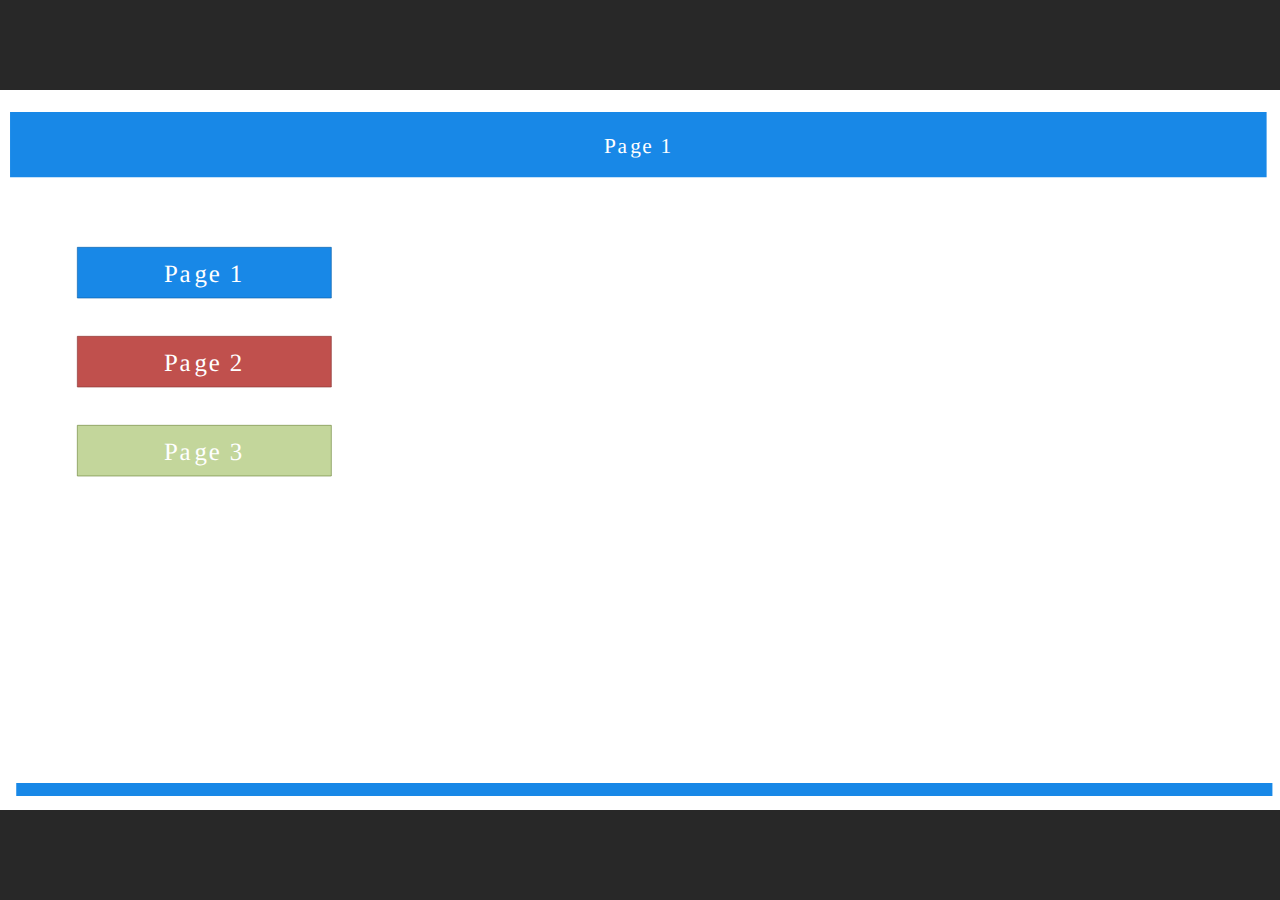
==== commit e41602e4: "test html package." ====
--- a/docs/source/HTMLTesting/HTMLTesting/Index.html
+++ b/docs/source/HTMLTesting/HTMLTesting/Index.html
@@ -463,7 +463,7 @@
 
   
 
-  <link rel="stylesheet" href="html5/data/css/output.min.css" data-noprefix/>
+  <link rel="stylesheet" href="https://omniahpc.readthedocs.io/en/test_html/HTMLTesting/HTMLTesting/html5/data/css/output.min.css" data-noprefix/>
 </body>
 <script src="html5/lib/scripts/bootstrapper.min.js"></script>
 </html>
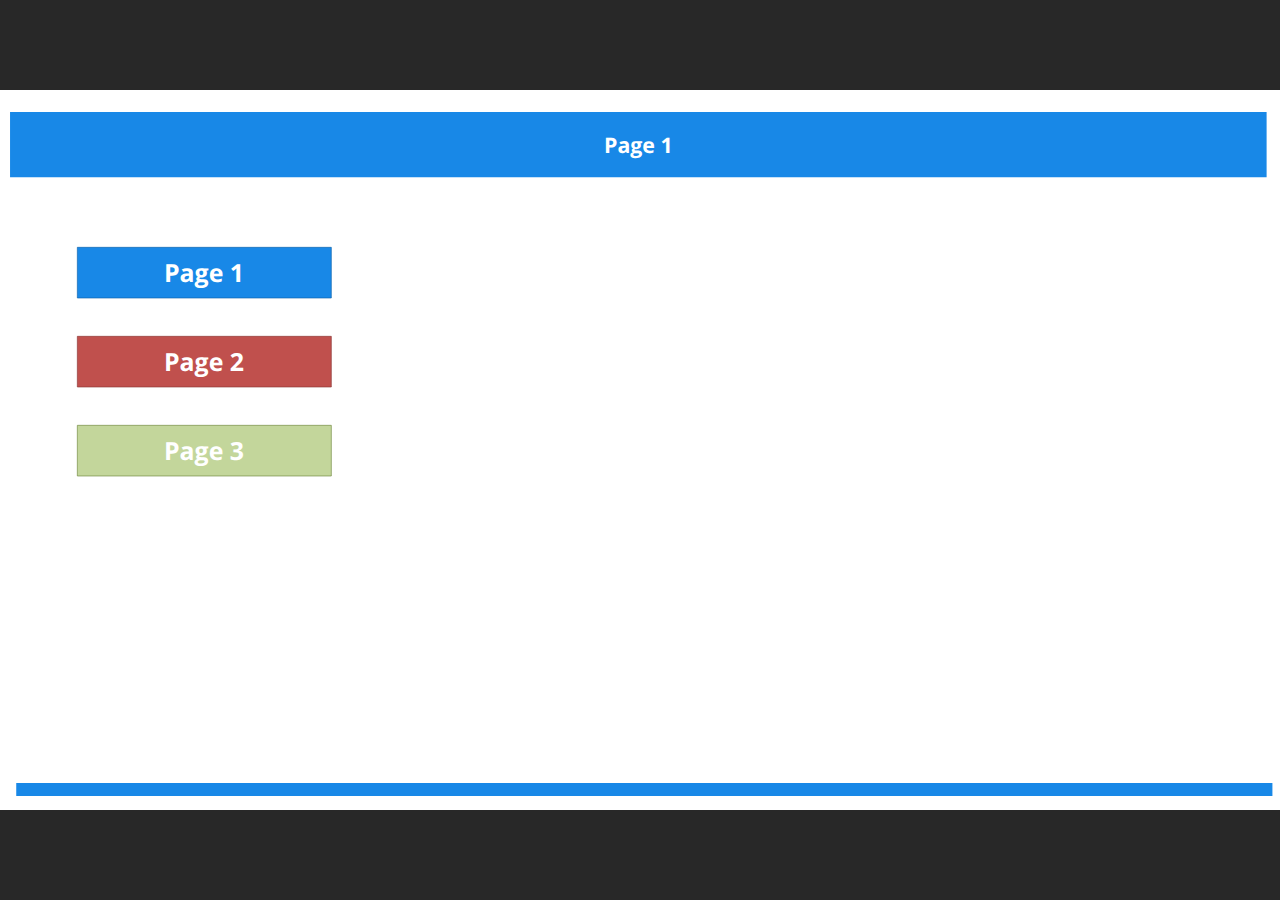
==== commit d45fe7a2: "test html package." ====
--- a/docs/source/HTMLTesting/HTMLTesting/Index.html
+++ b/docs/source/HTMLTesting/HTMLTesting/Index.html
@@ -463,7 +463,7 @@
 
   
 
-  <link rel="stylesheet" href="https://omniahpc.readthedocs.io/en/test_html/HTMLTesting/HTMLTesting/html5/data/css/output.min.css" data-noprefix/>
+  <link rel="stylesheet" href="html5/data/css/output.min.css" data-noprefix/>
 </body>
 <script src="html5/lib/scripts/bootstrapper.min.js"></script>
 </html>
--- a/docs/source/HTMLTesting/HTMLTesting/html5/data/css/output.min.css
+++ b/docs/source/HTMLTesting/HTMLTesting/html5/data/css/output.min.css
@@ -0,0 +1,777 @@
+@font-face {
+  font-family: 'LatoBold Charset1_ Bold2E542850';
+  src: url('[data-uri]');
+  font-style: normal;
+  font-weight: normal;
+}
+@font-face {
+  font-family: 'Lato Charset1_ 6DYncIAYF6C601F3';
+  src: url('[data-uri]');
+  font-style: normal;
+  font-weight: normal;
+}
+@font-face {
+  font-family: 'Open SansBold CharsBold15A2DD6D';
+  src: url('[data-uri]');
+  font-style: normal;
+  font-weight: normal;
+}
+@font-face {
+  font-family: 'Open SansBold CharsBoldE47A47C6';
+  src: url('[data-uri]');
+  font-style: normal;
+  font-weight: normal;
+}
+.cs-HTML {
+  background: rgba(40, 40, 40, 1);
+}
+.cs-npnxnanbnsnfns00000000001 .cs-infopanel  {
+  box-shadow: 0 1px 0 rgba(0, 0, 0, 0);
+  background: rgba(255, 255, 255, 1);
+}
+.cs-npnxnanbnsnfns00000000001 .cs-infopanel .cs-link {
+  color: rgba(186, 187, 186, 1);
+}
+.cs-npnxnanbnsnfns00000000001 .cs-infopanel .cs-link:hover {
+  color: rgba(255, 255, 255, 1);
+}
+.cs-npnxnanbnsnfns00000000001 .cs-infopanel .cs-name {
+  color: rgba(68, 68, 68, 1);
+}
+.cs-npnxnanbnsnfns00000000001 .cs-infopanel .cs-title {
+  color: rgba(153, 153, 153, 1);
+}
+.cs-npnxnanbnsnfns00000000001 .cs-infopanelpopup  {
+  box-shadow: 0 1px 0 rgba(0, 0, 0, 0);
+  background: rgba(0, 0, 0, 0);
+}
+.cs-npnxnanbnsnfns00000000001 .cs-infopanelpopup .cs-link {
+  color: rgba(255, 0, 0, 1);
+}
+.cs-npnxnanbnsnfns00000000001 .cs-infopanelpopup .cs-link:hover {
+  color: rgba(255, 255, 255, 1);
+}
+.cs-npnxnanbnsnfns00000000001 .cs-infopanelpopup .cs-name {
+  color: rgba(255, 255, 255, 1);
+}
+.cs-npnxnanbnsnfns00000000001 .cs-infopanelpopup .cs-bio {
+  color: rgba(186, 187, 186, 1);
+}
+.cs-npnxnanbnsnfns00000000001 .cs-timer  {
+  color: rgba(186, 187, 186, 1);
+}
+.cs-npnxnanbnsnfns00000000001 .cs-duration stop:first-child {
+  stop-color: rgba(60, 60, 60, 1);
+}
+.cs-npnxnanbnsnfns00000000001 .cs-duration stop:last-child {
+  stop-color: rgba(60, 60, 60, 1);
+}
+.cs-npnxnanbnsnfns00000000001 .cs-elapsed stop:first-child {
+  stop-color: rgba(254, 227, 71, 1);
+}
+.cs-npnxnanbnsnfns00000000001 .cs-elapsed stop:last-child {
+  stop-color: rgba(254, 227, 71, 1);
+}
+.cs-npnxnanbnsnfns00000000001 .cs-timer .cs-pie .cs-innerstroke {
+  stroke: rgba(199, 199, 199, 1);
+}
+.cs-npnxnanbnsnfns00000000001 .cs-timer .cs-pie .cs-innerborder {
+  stroke: rgba(255, 255, 255, 1);
+}
+.cs-npnxnanbnsnfns00000000001 .cs-window  {
+  box-shadow: 0 8px 5px rgba(0, 0, 0, 0.2);
+  border-color: rgba(49, 99, 0, 0);
+  background: rgba(33, 33, 33, 1);
+  color: rgba(248, 248, 248, 1);
+}
+.cs-npnxnanbnsnfns00000000001 .cs-window .cs-diva {
+  border-color: rgba(78, 78, 78, 1);
+}
+.cs-npnxnanbnsnfns00000000001 .cs-window .cs-divb {
+  border-color: rgba(78, 78, 78, 0);
+}
+.cs-npnxnanbnsnfns00000000001 .cs-editor .cs-editor-slide {
+  color: rgba(226, 226, 226, 1);
+}
+.cs-npnxnanbnsnfns00000000001 .cs-editor .cs-editor-html {
+  color: rgba(186, 187, 186, 1);
+}
+.cs-npnxnanbnsnfns00000000001 .cs-editor .cs-editor-button {
+  text-shadow: 0 1px 0 rgba(0, 0, 0, 0);
+  color: rgba(255, 255, 255, 1);
+  border-color: rgba(211, 211, 211, 1);
+  background: rgba(34, 34, 34, 1);
+}
+.cs-npnxnanbnsnfns00000000001 .cs-editor .cs-editor-button:hover {
+  background: rgba(68, 68, 68, 1);
+}
+.cs-npnxnanbnsnfns00000000001 .cs-editor .cs-editor-button:active {
+  background: rgba(68, 68, 68, 1);
+}
+.cs-npnxnanbnsnfns00000000001 .cs-listitem  {
+  color: rgba(186, 187, 186, 1);
+  border-color: none;
+  border: 1px solid transparent;
+}
+.cs-npnxnanbnsnfns00000000001 .cs-listitem:hover {
+  background: rgba(255, 255, 255, 0.06);
+  border-color: rgba(108, 108, 108, 1) !important;
+  border-width: 1px;
+  border-radius: 2px;
+  border-style: solid;
+  box-sizing: border-box;
+}
+.cs-npnxnanbnsnfns00000000001 .cs-listitem.hover {
+  background: rgba(255, 255, 255, 0.06);
+  border-color: rgba(108, 108, 108, 1) !important;
+  border-width: 1px;
+  border-radius: 2px;
+  border-style: solid;
+  box-sizing: border-box;
+}
+.cs-npnxnanbnsnfns00000000001 .cs-glossary  {
+  color: rgba(186, 187, 186, 1);
+}
+.cs-npnxnanbnsnfns00000000001 .cs-glossary .cs-scrolling-panel {
+  background: rgba(0, 0, 0, 0);
+}
+.cs-npnxnanbnsnfns00000000001 .cs-glossary .cs-term.cs-selected .cs-choice-list-trigger {
+  color: rgba(255, 255, 255, 1);
+  background: rgba(255, 255, 255, 1);
+}
+.cs-npnxnanbnsnfns00000000001 .cs-glossary .cs-term.cs-selected .cs-choice-list-trigger:focus {
+  color: rgba(255, 255, 255, 1);
+  background: rgba(255, 255, 255, 1);
+}
+.cs-npnxnanbnsnfns00000000001 .cs-glossary .cs-term:hover .cs-choice-list-trigger {
+  background: rgba(186, 187, 186, 1);
+}
+.cs-npnxnanbnsnfns00000000001 .cs-glossary .cs-term.hover .cs-choice-list-trigger {
+  background: rgba(186, 187, 186, 1);
+}
+.cs-npnxnanbnsnfns00000000001 .cs-glossary .cs-term .cs-choice-list-trigger:focus {
+  background: rgba(186, 187, 186, 1);
+}
+.cs-npnxnanbnsnfns00000000001 .cs-glossary .cs-diva {
+  border-color: rgba(0, 0, 0, 0);
+}
+.cs-npnxnanbnsnfns00000000001 .cs-glossary .cs-divb {
+  border-color: rgba(0, 0, 0, 0);
+}
+.cs-npnxnanbnsnfns00000000001 .cs-glossary .cs-divc {
+  border-color: rgba(0, 0, 0, 0);
+}
+.cs-npnxnanbnsnfns00000000001 .cs-glossary .cs-heading {
+  color: rgba(248, 248, 248, 1);
+  font-weight: 700;
+}
+.note-content p span {
+  color: rgba(186, 187, 186, 1);
+  line-height: 1.4em;
+  font-size: 103.769%;
+}
+.cs-npnxnanbnsnfns00000000001 .cs-resource .cs-separator {
+  border-color: rgba(0, 0, 0, 0);
+}
+.cs-npnxnanbnsnfns00000000001 .cs-outline  {
+  color: rgba(45, 45, 45, 1);
+}
+.cs-npnxnanbnsnfns00000000001 .cs-outline .cs-diva {
+  border-color: rgba(0, 0, 0, 0);
+}
+.cs-npnxnanbnsnfns00000000001 .cs-outline .cs-divb {
+  border-color: rgba(0, 0, 0, 0);
+}
+.cs-npnxnanbnsnfns00000000001 .cs-outline .cs-divc {
+  border-color: rgba(0, 0, 0, 0);
+}
+.cs-npnxnanbnsnfns00000000001 .cs-outline .cs-search-filter:hover {
+  color: rgba(0, 0, 0, 0);
+}
+.cs-npnxnanbnsnfns00000000001 .cs-outline .cs-search-filter.hover {
+  color: rgba(0, 0, 0, 0);
+}
+.cs-npnxnanbnsnfns00000000001 .cs-transcript  {
+  color: rgba(255, 255, 255, 1);
+}
+.cs-npnxnanbnsnfns00000000001 .cs-transcript .cs-div {
+  border-color: rgba(0, 0, 0, 0);
+}
+.cs-npnxnanbnsnfns00000000001 .cs-tabs:not(.topmenu-item) {
+  color: rgba(248, 248, 248, 1);
+}
+.cs-npnxnanbnsnfns00000000001 .cs-tabs .cs-inner-button:not(.topmenu-item) {
+  text-shadow: 0 1px 0 rgba(0, 0, 0, 0);
+}
+.cs-npnxnanbnsnfns00000000001 .cs-tabs:hover:not(.topmenu-item) {
+  color: rgba(248, 248, 248, 1);
+}
+.cs-npnxnanbnsnfns00000000001 .cs-tabs.cs-selected {
+  background: rgba(0, 0, 0, 0);
+  color: rgba(248, 248, 248, 1);
+}
+.cs-npnxnanbnsnfns00000000001 .cs-seekcontrol  {
+  background: rgba(0, 0, 0, 0);
+  border-color: rgba(0, 0, 0, 0);
+}
+.cs-npnxnanbnsnfns00000000001 .cs-seekcontrol .cs-button:hover .cs-icon {
+  fill: rgba(255, 255, 255, 1);
+}
+.cs-npnxnanbnsnfns00000000001 .cs-seekcontrol .cs-button.hover .cs-icon {
+  fill: rgba(255, 255, 255, 1);
+}
+.cs-npnxnanbnsnfns00000000001 .cs-seekcontrol .cs-button .cs-icon-shadow {
+  fill: rgba(0, 0, 0, 0);
+}
+.cs-npnxnanbnsnfns00000000001 .cs-seekcontrol .cs-button .cs-icon {
+  fill: rgba(180, 180, 180, 1);
+}
+.cs-npnxnanbnsnfns00000000001 .cs-seekcontrol .cs-seek .cs-fill {
+  background: rgba(255, 255, 255, 0.6);
+}
+.cs-npnxnanbnsnfns00000000001 .cs-seekcontrol .cs-seek {
+  background: rgba(108, 108, 108, 1);
+  border-color: rgba(0, 0, 0, 0);
+}
+.cs-npnxnanbnsnfns00000000001 .cs-searchinput .cs-input {
+  color: rgba(186, 187, 186, 1);
+  border-color: rgba(0, 0, 0, 0);
+  background: rgba(255, 255, 255, 0.06);
+}
+.cs-npnxnanbnsnfns00000000001 .cs-searchinput .cs-input:focus {
+  color: rgba(248, 248, 248, 1);
+  background: rgba(41, 41, 41, 1);
+}
+.cs-npnxnanbnsnfns00000000001 .cs-searchinput .cs-input:hover {
+  box-shadow: inset 0 0 1px 0 rgba(69, 126, 19, 0);
+}
+.cs-npnxnanbnsnfns00000000001 .cs-searchinput .cs-input.hover {
+  box-shadow: inset 0 0 1px 0 rgba(69, 126, 19, 0);
+}
+.cs-npnxnanbnsnfns00000000001 .cs-searchinput .cs-button .cs-icon {
+  fill: rgba(186, 187, 186, 1);
+}
+.cs-npnxnanbnsnfns00000000001 .cs-searchinput .cs-button:hover {
+  fill: rgba(63, 133, 0, 1);
+}
+.cs-npnxnanbnsnfns00000000001 .cs-searchinput .cs-button.hover {
+  fill: rgba(63, 133, 0, 1);
+}
+.cs-npnxnanbnsnfns00000000001 .cs-menu  {
+  box-shadow: 0 1px 0 rgba(0, 0, 0, 0);
+  background: rgba(33, 33, 33, 1);
+}
+.cs-npnxnanbnsnfns00000000001 .cs-topmenu-item.active .cs-tab {
+  background: rgba(33, 33, 33, 1);
+}
+.cs-npnxnanbnsnfns00000000001 .cs-logo  {
+  box-shadow: 0 1px 0 rgba(37, 75, 0, 1);
+  background: rgba(255, 255, 255, 0);
+}
+.cs-npnxnanbnsnfns00000000001 .cs-checkbox  {
+  color: rgba(255, 255, 255, 1);
+}
+.cs-npnxnanbnsnfns00000000001 .cs-checkbox:hover {
+  border-color: rgba(175, 221, 130, 1);
+}
+.cs-npnxnanbnsnfns00000000001 .cs-checkbox.hover {
+  border-color: rgba(175, 221, 130, 1);
+}
+.cs-npnxnanbnsnfns00000000001 .cs-checkbox .cs-box {
+  color: rgba(255, 255, 255, 1);
+  border-color: rgba(42, 83, 0, 1);
+}
+.cs-npnxnanbnsnfns00000000001 .cs-checkbox .cs-box:checked::after {
+  color: rgba(43, 196, 0, 1);
+}
+.cs-npnxnanbnsnfns00000000001 .cs-button  {
+  text-shadow: 0 1px 0 rgba(0, 0, 0, 0);
+  color: rgba(186, 187, 186, 1);
+  border-color: rgba(0, 0, 0, 0);
+  background: rgba(0, 0, 0, 0);
+  box-shadow: 0 1px 0 rgba(0, 0, 0, 0);
+}
+.cs-npnxnanbnsnfns00000000001 .cs-button .cs-icon {
+  fill: rgba(186, 187, 186, 1);
+}
+.cs-npnxnanbnsnfns00000000001 .cs-button .cs-icon-shadow {
+  fill: rgba(0, 0, 0, 0);
+}
+.cs-npnxnanbnsnfns00000000001 .cs-button:hover {
+  background: rgba(248, 248, 248, 1);
+}
+.cs-npnxnanbnsnfns00000000001 .cs-button.hover {
+  background: rgba(248, 248, 248, 1);
+}
+.cs-npnxnanbnsnfns00000000001 .cs-button:active {
+  background: rgba(0, 0, 0, 0);
+}
+.cs-npnxnanbnsnfns00000000001 .cs-button.cs-disabled:hover {
+  background: rgba(0, 0, 0, 0);
+}
+.cs-npnxnanbnsnfns00000000001 .cs-button.cs-disabled.hover {
+  background: rgba(0, 0, 0, 0);
+}
+.cs-npnxnanbnsnfns00000000001 .cs-button.cs-disabled:active {
+  background: rgba(0, 0, 0, 0);
+}
+.cs-npnxnanbnsnfns00000000001 .cs-button.cs-volume:hover {
+  background: rgba(0, 0, 0, 0);
+}
+.cs-npnxnanbnsnfns00000000001 .cs-button.cs-volume.hover {
+  background: rgba(0, 0, 0, 0);
+}
+.cs-npnxnanbnsnfns00000000001 .cs-button.cs-volume:active {
+  background: rgba(0, 0, 0, 0);
+}
+.cs-npnxnanbnsnfns00000000001.cs-base  {
+  color: rgba(186, 187, 186, 1);
+  border-color: rgba(40, 40, 40, 1);
+  background: rgba(40, 40, 40, 1);
+}
+.cs-npnxnanbnsnfns00000000001.cs-base .cs-separator .cs-diva {
+  background: rgba(69, 69, 69, 1);
+}
+.cs-npnxnanbnsnfns00000000001.cs-base .cs-separator .cs-divb {
+  background: rgba(0, 0, 0, 0);
+}
+.cs-npnxnanbnsnfns00000000001.cs-base .cs-topmenu-item.active .cs-tab {
+  border-color: rgba(69, 69, 69, 1);
+}
+.cs-npnxnanbnsnfns00000000001.cs-base .cs-topmenu-item.active .cs-panel {
+  border-color: rgba(69, 69, 69, 1);
+}
+.cs-npnxnanbnsnfns00000000001.cs-base .cs-left {
+  background: rgba(33, 33, 33, 1);
+}
+.cs-npnxnanbnsnfns00000000001.cs-base .cs-area-primary .cs-slide-container {
+  background: rgba(40, 40, 40, 1);
+}
+.cs-npnxnanbnsnfns00000000001.cs-base.cs-custom-theme .cs-brandhighlight-bg {
+  background: rgba(79, 189, 244, 1) !important;
+}
+.cs-npnxnanbnsnfns00000000001.cs-base.cs-custom-theme .cs-brandhighlight-secondary-bg {
+  background: rgba(255, 255, 255, 1) !important;
+}
+.cs-npnxnanbnsnfns00000000001.cs-base.cs-custom-theme .cs-brandhighlight-border {
+  border-color: rgba(79, 189, 244, 1) !important;
+}
+.cs-npnxnanbnsnfns00000000001.cs-base.cs-custom-theme .cs-brandhighlight-text {
+  color: rgba(79, 189, 244, 1) !important;
+}
+.cs-npnxnanbnsnfns00000000001.cs-base.cs-custom-theme .cs-brandhighlight-fill {
+  fill: rgba(79, 189, 244, 1) !important;
+}
+.cs-npnxnanbnsnfns00000000001.cs-base.cs-custom-theme .cs-listitem.cs-selected {
+  background-color: rgba(255, 255, 255, 0.06) !important;
+}
+.cs-npnxnanbnsnfns00000000001 .cs-volume::-moz-range-thumb {
+  border-color: rgba(43, 85, 0, 1);
+  box-shadow: inset 0 0 1px 0 rgba(43, 85, 0, 1);
+  background: rgba(255, 255, 255, 1);
+}
+.cs-npnxnanbnsnfns00000000001 .cs-volume::-ms-thumb {
+  border-color: rgba(43, 85, 0, 1);
+  box-shadow: inset 0 0 1px 0 rgba(43, 85, 0, 1);
+  background: rgba(255, 255, 255, 1);
+}
+.cs-npnxnanbnsnfns00000000001 .cs-volume::-webkit-slider-thumb {
+  border-color: rgba(43, 85, 0, 1);
+  box-shadow: inset 0 0 1px 0 rgba(43, 85, 0, 1);
+  background: rgba(255, 255, 255, 1);
+}
+.cs-npnxnanbnsnfns00000000001 .cs-volume::-moz-range-track {
+  border-color: rgba(66, 140, 1, 1);
+  background: rgba(108, 108, 108, 1);
+}
+.cs-npnxnanbnsnfns00000000001 .cs-volume::-ms-track {
+  border-color: rgba(66, 140, 1, 1);
+  background: rgba(108, 108, 108, 1);
+}
+.cs-npnxnanbnsnfns00000000001 .cs-volume::-webkit-slider-runnable-track {
+  border-color: rgba(66, 140, 1, 1);
+  background: rgba(108, 108, 108, 1);
+}
+body.show-focus .tab-focus-box {
+  box-shadow: 0 0 0 1px rgba(255, 255, 0, 1), 0 0 0 3px rgba(0, 32, 96, 1), 0 0 5px 5px rgba(255, 255, 0, 1);
+  border-color: transparent;
+  outline: 2px transparent solid;
+}
+.skipnav {
+  box-shadow: 0 0 0 1px rgba(255, 255, 0, 1), 0 0 0 3px rgba(0, 32, 96, 1), 0 0 5px 5px rgba(255, 255, 0, 1);
+  border-color: transparent;
+  outline: 2px transparent solid;
+}
+.cs-npnxnanbnsnfns00000000001 .cs-listitem:hover {
+  color: none;
+}
+.cs-npnxnanbnsnfns00000000001 .cs-listitem.hover {
+  color: none;
+}
+.cs-npnxnanbnsnfns00000000001 .cs-listitem.cs-viewed {
+  color: #BABBBA;
+}
+.cs-npnxnanbnsnfns00000000001 .cs-listitem {
+  color: #BABBBA;
+}
+.cs-npnxnanbnsnfns00000000001 .cs-listitem:hover .cs-icon-carrot * {
+  fill: none;
+}
+.cs-npnxnanbnsnfns00000000001 .cs-listitem.hover .cs-icon-carrot * {
+  fill: none;
+}
+.cs-npnxnanbnsnfns00000000001 .cs-listitem .cs-icon-carrot {
+  color: none;
+  top: calc(3px);
+}
+.cs-npnxnanbnsnfns00000000001 .cs-listitem .cs-icon-carrot .cs-shadow {
+  color: #F8F8F8;
+}
+.cs-npnxnanbnsnfns00000000001 .item-collapsible .is-scene {
+  color: #F8F8F8 !important;
+  font-weight: 700;
+}
+.cs-npnxnanbnsnfns00000000001 .is-scene .cs-icon-carrot * {
+  color: #F8F8F8 !important;
+  font-weight: 700;
+}
+.cs-npnxnanbnsnfns00000000001 .is-scene:not(.outline-links-collapse) > a {
+  color: #F8F8F8;
+}
+.cs-npnxnanbnsnfns00000000001 .is-scene:not(.outline-links-collapse) .cs-icon-carrot * {
+  fill: none !important;
+  color: #F8F8F8 !important;
+}
+.cs-npnxnanbnsnfns00000000001 .tabs, .cs-npnxnanbnsnfns00000000001 .cs-logo {
+  border-bottom: 1px solid rgba(108, 108, 108, 1);
+}
+.cs-npnxnanbnsnfns00000000001 .area-secondary-wrapper:after {
+  background-image: url('[data-uri]');
+  background-size: 100%;
+}
+.cs-npnxnanbnsnfns00000000001 .panel-footer {
+  background: #212121;
+}
+.cs-npnxnanbnsnfns00000000001 #outline-search {
+  background: rgba(255, 255, 255, 0.06);
+  border-color: rgba(108, 108, 108, 1);
+  border-width: 1px;
+  border-style: solid;
+}
+.cs-npnxnanbnsnfns00000000001 .topmenu-panel #outline-search {
+  background: #545454;
+}
+.cs-npnxnanbnsnfns00000000001 .search-icon circle, .cs-npnxnanbnsnfns00000000001 .search-icon path {
+  stroke: #BABBBA;
+}
+.cs-npnxnanbnsnfns00000000001 #outline-search input[type   =search] {
+  color: #F8F8F8;
+}
+.cs-npnxnanbnsnfns00000000001 #outline-search ::-webkit-input-placeholder {
+  color: #BABBBA !important;
+}
+.cs-npnxnanbnsnfns00000000001 #outline-search :-ms-input-placeholder {
+  color: #BABBBA !important;
+}
+.cs-npnxnanbnsnfns00000000001 #outline-search ::-moz-placeholder {
+  color: #BABBBA !important;
+  opacity: 1;
+}
+.cs-npnxnanbnsnfns00000000001 .cs-topmenu-item.active, body:not(.is-touchable-tablet) .cs-npnxnanbnsnfns00000000001 .cs-topmenu-item:hover {
+  color: #F8F8F8;
+}
+.cs-npnxnanbnsnfns00000000001 .cs-topmenu-item.button-tapped {
+  color: #F8F8F8;
+}
+.cs-npnxnanbnsnfns00000000001 .cs-topmenu-item.active .cs-tab, .cs-npnxnanbnsnfns00000000001 .cs-topmenu-item .cs-tab {
+  background: transparent !important;
+  border: none !important;
+}
+.cs-npnxnanbnsnfns00000000001 .top-tabs-drop-icon div {
+  background: #BABBBA;
+}
+.cs-npnxnanbnsnfns00000000001 .cs-panel.topmenu-panel .panel-content, .cs-npnxnanbnsnfns00000000001 .top-tabs-drop {
+  background: #212121;
+}
+.cs-npnxnanbnsnfns00000000001 .cs-topmenu-item.active .cs-panel {
+  background: #212121;
+}
+.cs-npnxnanbnsnfns00000000001 .cs-menu.topmenu-panel, .cs-npnxnanbnsnfns00000000001 .top-tabs-drop {
+  border: 1px solid rgba(69, 69, 69, 1) !important;
+  border-radius: 3px;
+}
+.cs-npnxnanbnsnfns00000000001 .resources .resources-list a:hover {
+  background: rgba(255, 255, 255, 0.06);
+}
+body:not(.is-touchable-tablet) .cs-npnxnanbnsnfns00000000001 .resources .resources-list a:hover {
+  background: rgba(255, 255, 255, 0.06);
+}
+.cs-npnxnanbnsnfns00000000001 .resources .resources-list a.hover {
+  background: rgba(255, 255, 255, 0.06);
+}
+body:not(.is-touchable-tablet) .cs-npnxnanbnsnfns00000000001 .resources .resources-list a.hover {
+  background: rgba(255, 255, 255, 0.06);
+}
+.cs-npnxnanbnsnfns00000000001 .resources .resources-list a.button-tapped {
+  background: rgba(255, 255, 255, 0.06);
+}
+.cs-npnxnanbnsnfns00000000001 .cs-icon path, .cs-npnxnanbnsnfns00000000001 .cs-icon rect, .cs-npnxnanbnsnfns00000000001 .cs-icon polygon, .cs-npnxnanbnsnfns00000000001 .menu-icon-wrapper.menu-icon-wrapper-hover path {
+  fill: #BABBBA;
+}
+.cs-npnxnanbnsnfns00000000001 .cs-icon .icon-stroke-only {
+  fill: none !important;
+  stroke: #BABBBA !important;
+}
+body:not(.is-touchable-tablet) .cs-npnxnanbnsnfns00000000001 .cs-button:hover .cs-icon path, body:not(.is-touchable-tablet) .cs-npnxnanbnsnfns00000000001 .cs-button:hover .cs-icon rect, body:not(.is-touchable-tablet) .cs-npnxnanbnsnfns00000000001 .cs-button:hover .cs-icon polygon {
+  fill: #F8F8F8;
+}
+body:not(.is-touchable-tablet) .cs-npnxnanbnsnfns00000000001 .cs-tabs:hover .search-icon circle, body:not(.is-touchable-tablet) .cs-npnxnanbnsnfns00000000001 .cs-tabs:hover .search-icon path {
+  stroke: #F8F8F8;
+}
+.cs-npnxnanbnsnfns00000000001 .cs-button.button-tapped .cs-icon path, .cs-npnxnanbnsnfns00000000001 .cs-button.button-tapped .cs-icon rect, .cs-npnxnanbnsnfns00000000001 .cs-button.button-tapped .cs-icon polygon {
+  fill: #F8F8F8;
+}
+body:not(.is-touchable-tablet) .cs-npnxnanbnsnfns00000000001 .cs-button:hover .cs-icon .icon-stroke-only {
+  fill: none !important;
+  stroke: #F8F8F8 !important;
+}
+.cs-npnxnanbnsnfns00000000001 .cs-button:button-tapped .cs-icon .icon-stroke-only {
+  fill: none !important;
+  stroke: #F8F8F8 !important;
+}
+.cs-npnxnanbnsnfns00000000001 .menu-icon-wrapper.menu-icon-wrapper-hover svg path {
+  fill: #F8F8F8;
+}
+.floating-sidebar:not(.sidebar-closed) .cs-npnxnanbnsnfns00000000001 #hamburger .menu-icon-wrapper svg path {
+  fill: #BABBBA;
+}
+.floating-sidebar:not(.sidebar-closed) .cs-npnxnanbnsnfns00000000001 #hamburger .menu-icon-wrapper.menu-icon-wrapper-hover svg path {
+  fill: #F8F8F8;
+}
+.cs-npnxnanbnsnfns00000000001 .volume .btn:before {
+  background-image: url('[data-uri]');
+}
+.cs-npnxnanbnsnfns00000000001 .volume-track {
+  background: #6C6C6C;
+}
+.cs-npnxnanbnsnfns00000000001 .volume-icon circle {
+  stroke: #BABBBA;
+}
+.cs-npnxnanbnsnfns00000000001 .cs-settings > .settings-panel {
+  background: #212121;
+  border: 1px solid rgba(69, 69, 69, 1) !important;
+  border-radius: 3px;
+}
+.cs-npnxnanbnsnfns00000000001 .cs-settings > .panel-down-arrow {
+  fill: #212121;
+}
+.cs-npnxnanbnsnfns00000000001 .switch-toggle .border {
+  stroke: #7C7C7C;
+}
+.cs-npnxnanbnsnfns00000000001 .switch-toggle .thumb-off .thumb {
+  fill: #A2A2A2;
+}
+.cs-npnxnanbnsnfns00000000001 .switch-toggle .thumb-on .track {
+  fill: rgba(79, 189, 244, 1);
+}
+.cs-npnxnanbnsnfns00000000001 .switch-toggle .thumb-off .track {
+  fill: rgba(255, 255, 255, 0.1);
+}
+.cs-npnxnanbnsnfns00000000001 .switch-label {
+  color: #BABBBA;
+}
+.cs-npnxnanbnsnfns00000000001 .cs-panel .scrollarea-btn:after {
+  background: rgba(179, 180, 179, 0.75);
+}
+.scrollarea-scrollbar:hover .scrollarea-btn:after, .scrollarea-scrollbar.highlight-scrollbar .scrollarea-btn:after {
+  background: rgba(179, 180, 179, 0.75);
+}
+.floating-sidebar .sidebar-overlay {
+  background: rgba(0, 0, 0, 0.85);
+}
+.cs-npnxnanbnsnfns00000000001 .overlay-message {
+  background: rgba(0, 0, 0, 0.85);
+}
+.cs-npnxnanbnsnfns00000000001 .top-ui-bg, .cs-npnxnanbnsnfns00000000001 .bottom-ui-bg, .cs-npnxnanbnsnfns00000000001 .right-ui-bg, .cs-npnxnanbnsnfns00000000001 .left-ui-bg {
+  background: rgba(40, 40, 40, 0.8);
+}
+.cs-npnxnanbnsnfns00000000001 .circle-progress-bg {
+  fill: #282828;
+}
+.cs-npnxnanbnsnfns00000000001 .circle-progress-well {
+  fill: #6C6C6C;
+}
+.cs-npnxnanbnsnfns00000000001 .circle-progress-pie {
+  stroke: #6C6C6C;
+}
+.cs-npnxnanbnsnfns00000000001 .lightbox .option-pane {
+  background: rgba(40, 40, 40, 0.8);
+}
+.cs-npnxnanbnsnfns00000000001 .lightbox .option-pane:before {
+  background: #282828;
+}
+.cs-npnxnanbnsnfns00000000001 .message-window {
+  background: #212121;
+  border: 1px solid rgba(255, 255, 255, 1) !important;
+  border-radius: 3px;
+}
+.cs-npnxnanbnsnfns00000000001 .message-window-header p, .cs-npnxnanbnsnfns00000000001 .message-window-text {
+  color: #F8F8F8;
+}
+.cs-npnxnanbnsnfns00000000001 .message-window-header p {
+  border-bottom: 1px solid rgba(255, 255, 255, 1);
+}
+.cs-npnxnanbnsnfns00000000001 .message-window button.slide-object-button {
+  border: 1px solid rgba(255, 255, 255, 1) !important;
+}
+.cs-npnxnanbnsnfns00000000001 .message-window button.slide-object-button:hover {
+  background: rgba(255, 255, 255, 0.06) !important;
+}
+.message-window .slide-object-button tspan, .message-window .slide-object-button-text tspan {
+  fill: #F8F8F8 !important;
+}
+body:not(.is-touchable-tablet) .cs-npnxnanbnsnfns00000000001 .cs-button:hover .text {
+  color: #F8F8F8;
+}
+.cs-npnxnanbnsnfns00000000001 .cs-button.button-tapped .text {
+  color: #F8F8F8;
+}
+.cs-npnxnanbnsnfns00000000001.cs-base {
+  background: #282828;
+}
+.cs-npnxnanbnsnfns00000000001 .cs-menu {
+  background: transparent;
+}
+.cs-npnxnanbnsnfns00000000001 .progress-bar .progress-bar-fill:after {
+  background: #FFFFFF !important;
+}
+.cs-npnxnanbnsnfns00000000001 .volume-dot {
+  background: #FFFFFF !important;
+}
+.fn-npnxnanbsnfns00000000001 {
+  font-family: 'Lato22AB4CAF';
+  -webkit-font-variant-ligatures: no-common-ligatures;
+  font-variant-ligatures: no-common-ligatures;
+}
+.fn-pxabnsnfns00000000001 {
+  font-family: 'Lato22AB4CAF';
+  -webkit-font-variant-ligatures: no-common-ligatures;
+  font-variant-ligatures: no-common-ligatures;
+}
+.fn-npxnabnsnfns00000000001 {
+  font-family: 'Lato22AB4CAF';
+  -webkit-font-variant-ligatures: no-common-ligatures;
+  font-variant-ligatures: no-common-ligatures;
+}
+.fn-npnxnanbnsnfns00000000001 {
+  font-family: 'Lato22AB4CAF';
+  -webkit-font-variant-ligatures: no-common-ligatures;
+  font-variant-ligatures: no-common-ligatures;
+}
+.fn-pxabnsnfns00000000000 {
+  font-family: 'Lato22AB4CAF';
+  -webkit-font-variant-ligatures: no-common-ligatures;
+  font-variant-ligatures: no-common-ligatures;
+}
+@font-face {
+  font-family: 'Lato22AB4CAF';
+  src: url('[data-uri]');
+  font-style: normal;
+  font-weight: bold;
+}
+@font-face {
+  font-family: 'Lato22AB4CAF';
+  src: url('[data-uri]');
+  font-style: normal;
+  font-weight: normal;
+}
+.cs-InvalidPromptSlide .cs-64o0wW3feez-InvalidPromptSlide-btn0 {
+  color: rgba(255, 255, 255, 1);
+  border-color: rgba(211, 211, 211, 1);
+  background: rgba(34, 34, 34, 1);
+  text-shadow: 0 1px 0 rgba(0, 0, 0, 0);
+}
+.cs-InvalidPromptSlide .cs-64o0wW3feez-InvalidPromptSlide-btn0 .cs-html {
+  color: rgba(186, 187, 186, 1);
+}
+.cs-InvalidPromptSlide .cs-64o0wW3feez-InvalidPromptSlide-btn0 .cs-slide {
+  border-color: rgba(226, 226, 226, 1);
+}
+.cs-InvalidPromptSlide .cs-64o0wW3feez-InvalidPromptSlide-btn0:hover {
+  background: rgba(68, 68, 68, 1);
+}
+.cs-InvalidPromptSlide .cs-64o0wW3feez-InvalidPromptSlide-btn0:active {
+  background: rgba(68, 68, 68, 1);
+}
+.cs-PrintPromptSlide .cs-64o0wW3feez-PrintPromptSlide-btn0 {
+  color: rgba(255, 255, 255, 1);
+  border-color: rgba(211, 211, 211, 1);
+  background: rgba(34, 34, 34, 1);
+  text-shadow: 0 1px 0 rgba(0, 0, 0, 0);
+}
+.cs-PrintPromptSlide .cs-64o0wW3feez-PrintPromptSlide-btn0 .cs-html {
+  color: rgba(186, 187, 186, 1);
+}
+.cs-PrintPromptSlide .cs-64o0wW3feez-PrintPromptSlide-btn0 .cs-slide {
+  border-color: rgba(226, 226, 226, 1);
+}
+.cs-PrintPromptSlide .cs-64o0wW3feez-PrintPromptSlide-btn0:hover {
+  background: rgba(68, 68, 68, 1);
+}
+.cs-PrintPromptSlide .cs-64o0wW3feez-PrintPromptSlide-btn0:active {
+  background: rgba(68, 68, 68, 1);
+}
+.cs-ResumePromptSlide .cs-64o0wW3feez-ResumePromptSlide-btn0 {
+  color: rgba(255, 255, 255, 1);
+  border-color: rgba(211, 211, 211, 1);
+  background: rgba(34, 34, 34, 1);
+  text-shadow: 0 1px 0 rgba(0, 0, 0, 0);
+}
+.cs-ResumePromptSlide .cs-64o0wW3feez-ResumePromptSlide-btn0 .cs-html {
+  color: rgba(186, 187, 186, 1);
+}
+.cs-ResumePromptSlide .cs-64o0wW3feez-ResumePromptSlide-btn0 .cs-slide {
+  border-color: rgba(226, 226, 226, 1);
+}
+.cs-ResumePromptSlide .cs-64o0wW3feez-ResumePromptSlide-btn0:hover {
+  background: rgba(68, 68, 68, 1);
+}
+.cs-ResumePromptSlide .cs-64o0wW3feez-ResumePromptSlide-btn0:active {
+  background: rgba(68, 68, 68, 1);
+}
+.cs-ResumePromptSlide .cs-64o0wW3feez-ResumePromptSlide-btn1 {
+  color: rgba(255, 255, 255, 1);
+  border-color: rgba(211, 211, 211, 1);
+  background: rgba(34, 34, 34, 1);
+  text-shadow: 0 1px 0 rgba(0, 0, 0, 0);
+}
+.cs-ResumePromptSlide .cs-64o0wW3feez-ResumePromptSlide-btn1 .cs-html {
+  color: rgba(186, 187, 186, 1);
+}
+.cs-ResumePromptSlide .cs-64o0wW3feez-ResumePromptSlide-btn1 .cs-slide {
+  border-color: rgba(226, 226, 226, 1);
+}
+.cs-ResumePromptSlide .cs-64o0wW3feez-ResumePromptSlide-btn1:hover {
+  background: rgba(68, 68, 68, 1);
+}
+.cs-ResumePromptSlide .cs-64o0wW3feez-ResumePromptSlide-btn1:active {
+  background: rgba(68, 68, 68, 1);
+}
+.cs-ExternalInterfaceErrorSlide .cs-buttonOK {
+  color: rgba(255, 255, 255, 1);
+  border-color: rgba(211, 211, 211, 1);
+  background: rgba(34, 34, 34, 1);
+  text-shadow: 0 1px 0 rgba(0, 0, 0, 0);
+}
+.cs-ExternalInterfaceErrorSlide .cs-buttonOK .cs-html {
+  color: rgba(186, 187, 186, 1);
+}
+.cs-ExternalInterfaceErrorSlide .cs-buttonOK .cs-slide {
+  border-color: rgba(226, 226, 226, 1);
+}
+.cs-ExternalInterfaceErrorSlide .cs-buttonOK:hover {
+  background: rgba(68, 68, 68, 1);
+}
+.cs-ExternalInterfaceErrorSlide .cs-buttonOK:active {
+  background: rgba(68, 68, 68, 1);
+}
